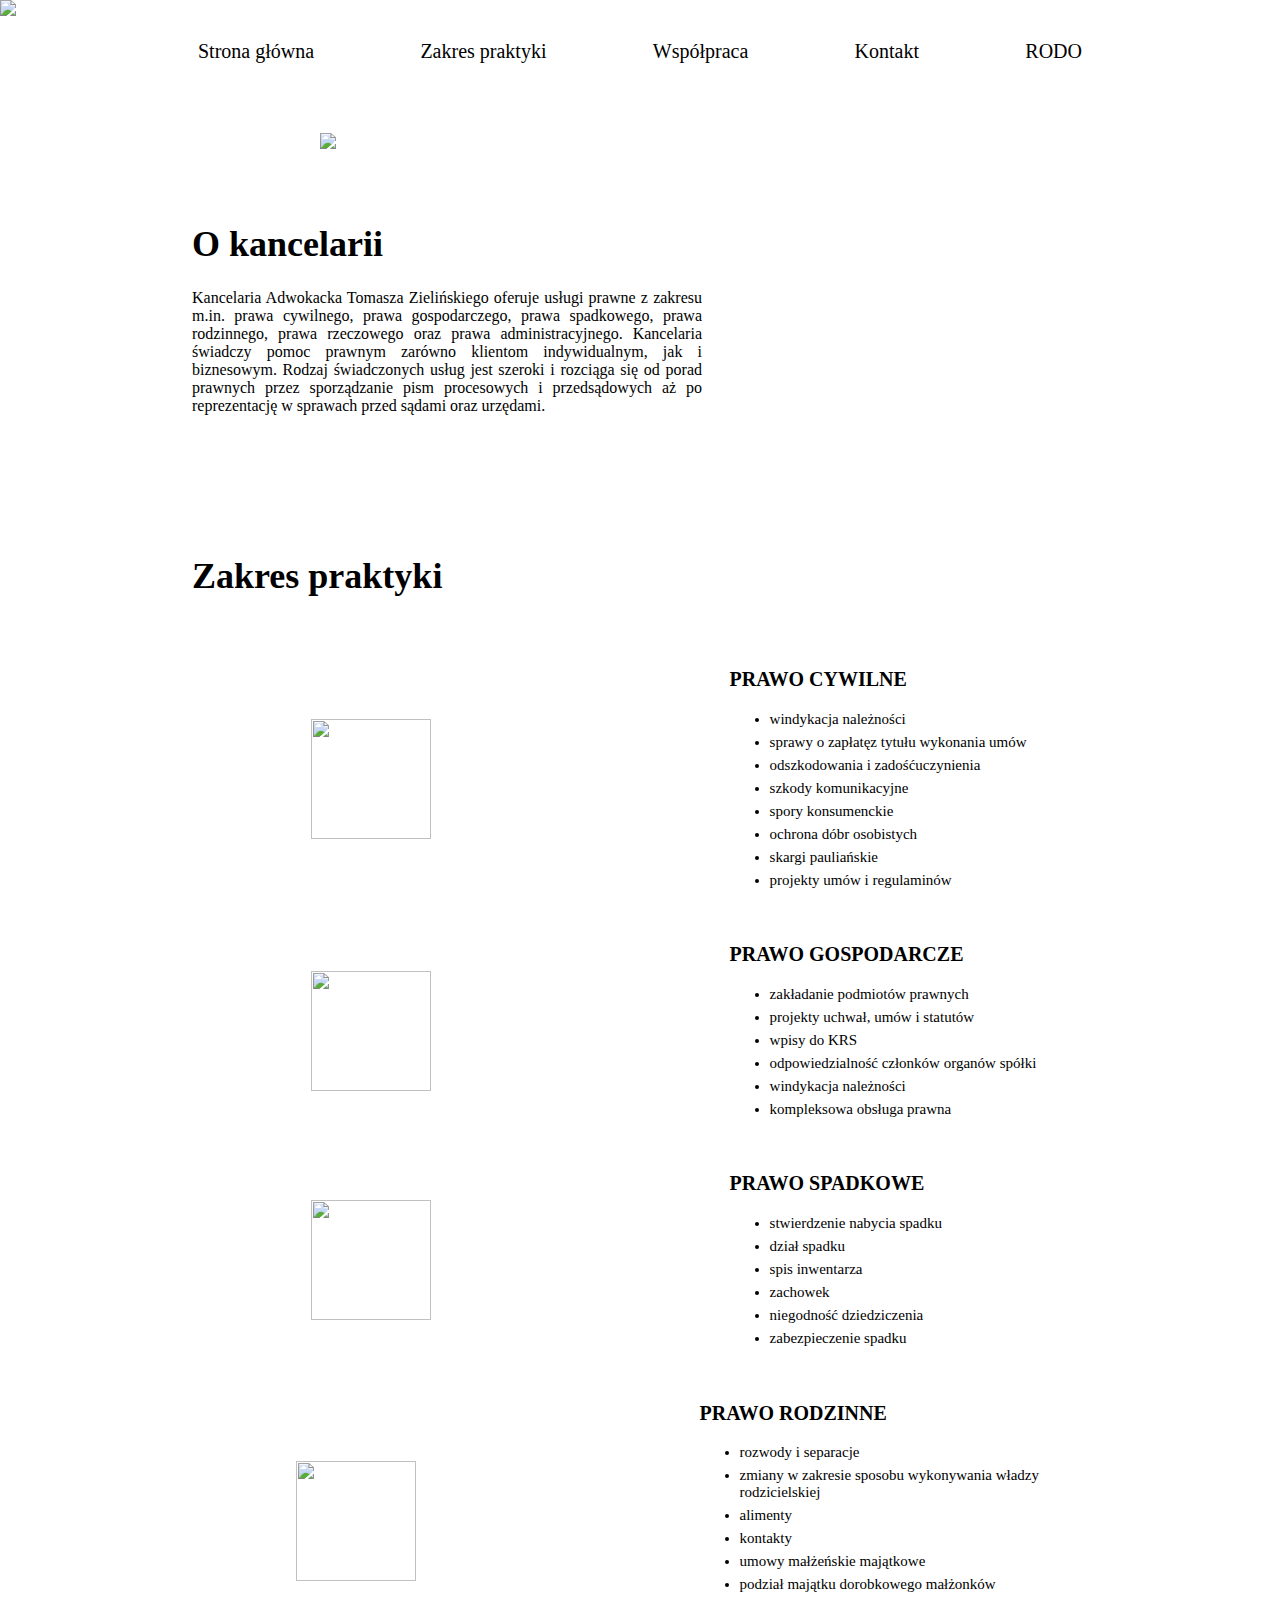
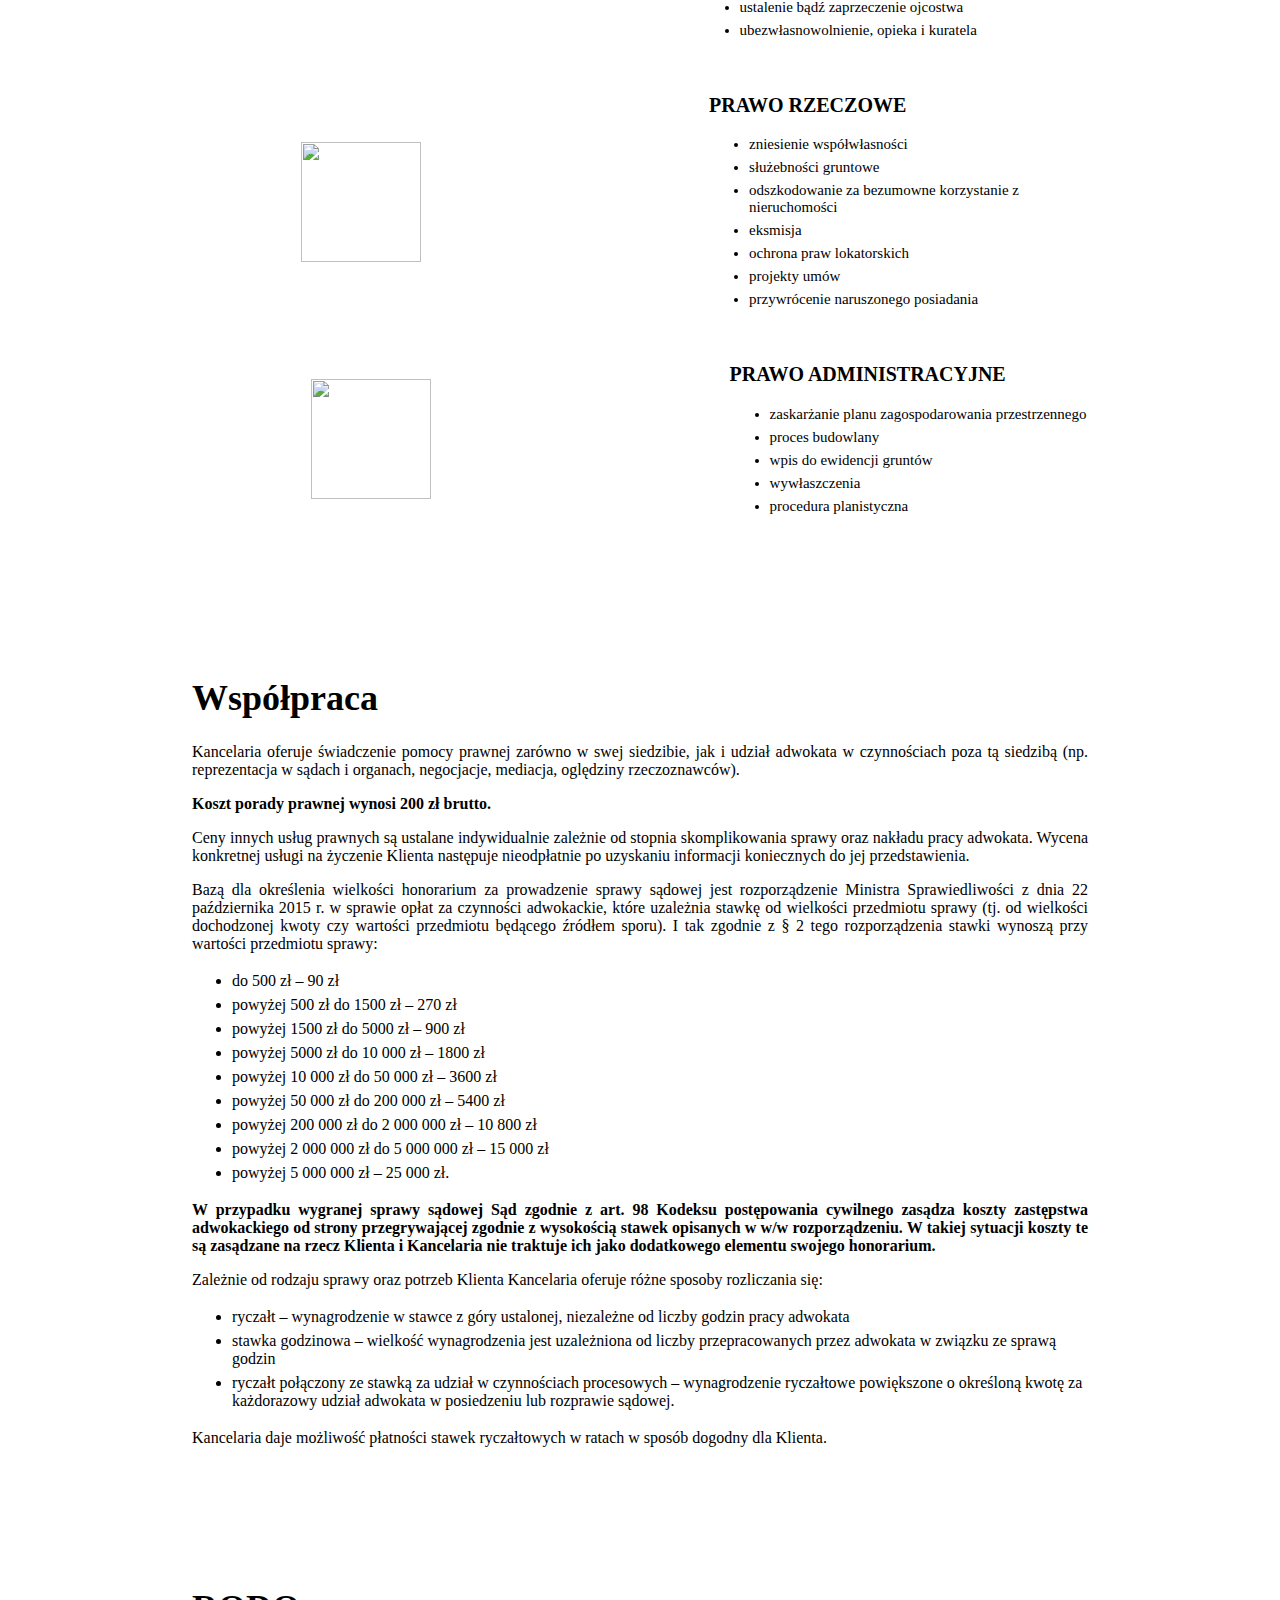
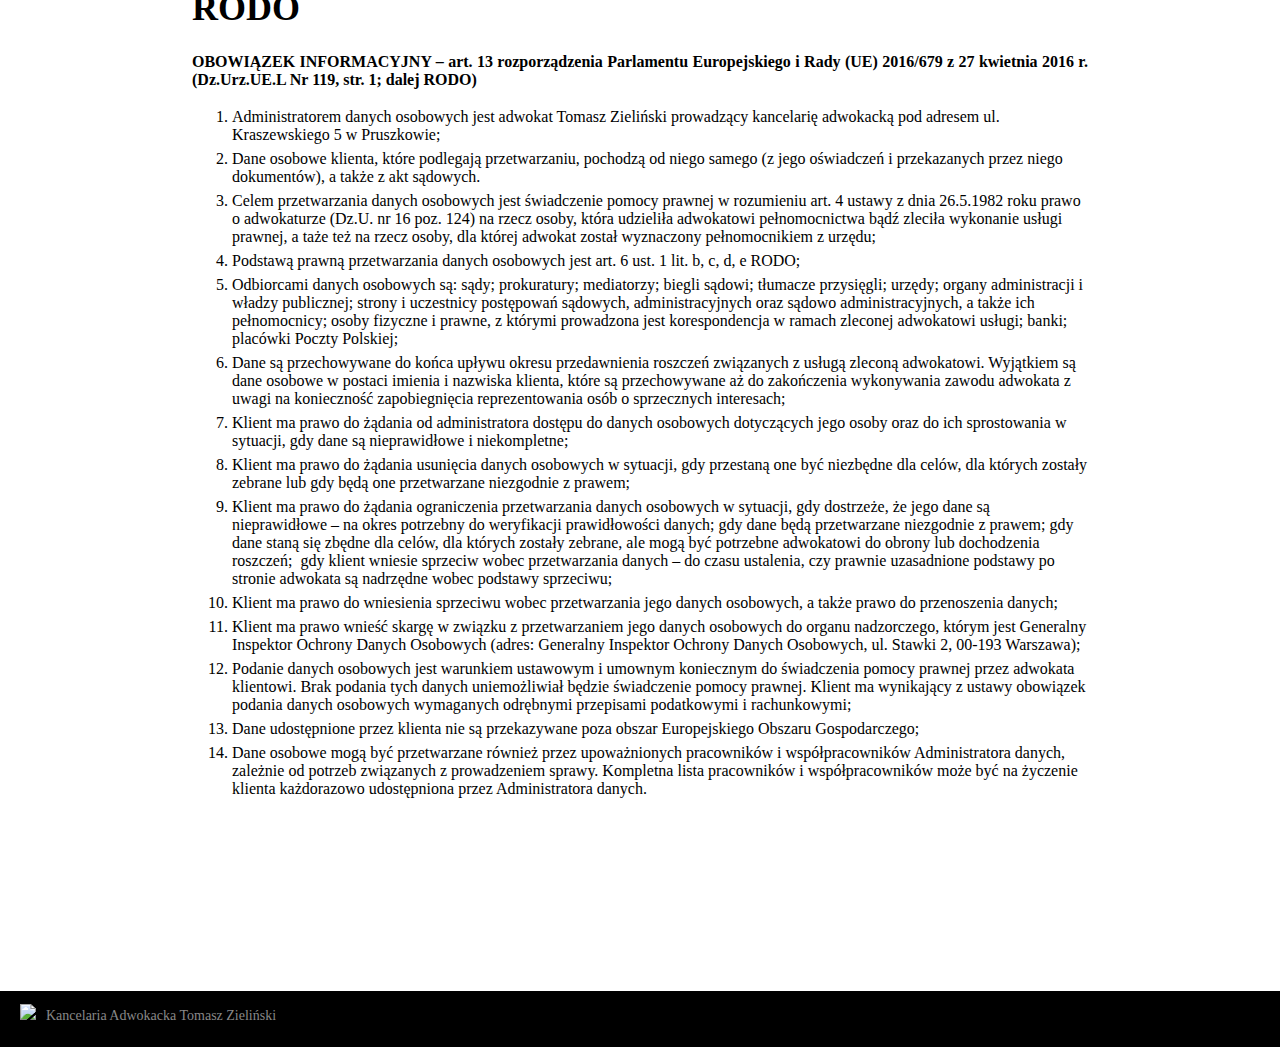
==== main.html @ 5133b0eb "second commit" ====
<!DOCTYPE html>
<html lang="pl">
<head>
    <meta charset="utf-8"/>
    <title>Kancelaria Adwokacka Tomasz Zieliński</title>
    <meta name="description" content="Kancelaria Adwokacka Tomasza Zielińskiego oferuje usługi prawne z
    zakresu m.in. prawa cywilnego, prawa gospodarczego, prawa spadkowego,
    prawa rodzinnego, prawa rzeczowego oraz prawa administracyjnego."/>
    <meta name="keywords" content="kancelaria, adwokacka, adwokat, warszawa, pruszków, Tomasz, Zieliński, Zielinski"/>
    <meta http-equiv="X-UA-Compatibile" content="IE=edge,chrome=1"/>
    <link rel="stylesheet" href="style.css" type="text/css">

</head>
<body>


<img src="res/background_main2.png" width="100%">
<div class="buttons-left description-place">
    <button>Strona główna</button>
    <button>Zakres praktyki</button>
    <button>Współpraca</button>
    <button>Kontakt</button>
    <button>RODO</button>
</div>

<div id="logo">
    <img src="res/logo.png">
</div>


<div class="description-place">
    <div id="main" class="long-text tab-content">
        <h1>O kancelarii</h1>
        <p>
            Kancelaria Adwokacka Tomasza Zielińskiego oferuje usługi prawne z zakresu m.in.
            prawa cywilnego, prawa gospodarczego, prawa spadkowego, prawa rodzinnego, prawa rzeczowego
            oraz prawa administracyjnego. Kancelaria świadczy pomoc prawnym zarówno klientom indywidualnym,
            jak i biznesowym. Rodzaj świadczonych usług jest szeroki i rozciąga się od porad prawnych
            przez sporządzanie pism procesowych i przedsądowych aż po reprezentację w sprawach przed
            sądami oraz urzędami.
        </p>
    </div>
</div>


<div class="separator">
</div>


<div class=" description-place">
    <h1>Zakres praktyki</h1>
    <div class="separator2">
    </div>

    <div class="realm">
        <div class="name-image">
            <img src="res/cywilne.png">
        </div>
        <div class="description">
            <h2>PRAWO CYWILNE</h2>
            <ul>
                <li>windykacja należności</li>
                <li>sprawy o zapłatęz tytułu wykonania umów</li>
                <li>odszkodowania i zadośćuczynienia</li>
                <li>szkody komunikacyjne</li>
                <li>spory konsumenckie</li>
                <li>ochrona dóbr osobistych</li>
                <li>skargi pauliańskie</li>
                <li>projekty umów i regulaminów</li>
            </ul>
        </div>
    </div>
    <div class="realm">
        <div class="name-image">
            <img src="res/gospodarcze.png">
        </div>
        <div class="description"><h2>PRAWO GOSPODARCZE</h2>
            <ul>
                <li>zakładanie podmiotów prawnych</li>
                <li>projekty uchwał, umów i statutów</li>
                <li>wpisy do KRS</li>
                <li>odpowiedzialność członków organów spółki</li>
                <li>windykacja należności</li>
                <li>kompleksowa obsługa prawna</li>
            </ul>
        </div>
    </div>
    <div class="realm">
        <div class="name-image">
            <img src="res/spadkowe.png">
        </div>
        <div class="description"><h2>PRAWO SPADKOWE</h2>
            <ul>
                <li>stwierdzenie nabycia spadku</li>
                <li>dział spadku</li>
                <li>spis inwentarza</li>
                <li>zachowek</li>
                <li>niegodność dziedziczenia</li>
                <li>zabezpieczenie spadku</li>
            </ul>
        </div>
    </div>
    <div class="realm">
        <div class="name-image">
            <img src="res/rodzinne.png">
        </div>
        <div class="description"><h2>PRAWO RODZINNE</h2>
            <ul>
                <li>rozwody i separacje</li>
                <li>zmiany w zakresie sposobu wykonywania władzy rodzicielskiej</li>
                <li>alimenty</li>
                <li>kontakty</li>
                <li>umowy małżeńskie majątkowe</li>
                <li>podział majątku dorobkowego małżonków</li>
                <li>ustalenie bądź zaprzeczenie ojcostwa</li>
                <li>ubezwłasnowolnienie, opieka i kuratela</li>
            </ul>
        </div>
    </div>
    <div class="realm">
        <div class="name-image">
            <img src="res/rzeczowe.png">
        </div>
        <div class="description"><h2>PRAWO RZECZOWE</h2>
            <ul>
                <li>zniesienie współwłasności</li>
                <li>służebności gruntowe</li>
                <li>odszkodowanie za bezumowne korzystanie z nieruchomości</li>
                <li>eksmisja</li>
                <li>ochrona praw lokatorskich</li>
                <li>projekty umów</li>
                <li>przywrócenie naruszonego posiadania</li>
            </ul>
        </div>
    </div>
    <div class="realm">
        <div class="name-image">
            <img src="res/administracyjne.png">
        </div>
        <div class="description"><h2>PRAWO ADMINISTRACYJNE</h2>
            <ul>
                <li>zaskarżanie planu zagospodarowania przestrzennego</li>
                <li>proces budowlany</li>
                <li>wpis do ewidencji gruntów</li>
                <li>wywłaszczenia</li>
                <li>procedura planistyczna</li>
            </ul>
        </div>
    </div>
</div>


<div class="separator">
</div>


<div id="cooperation" class="description-place">
    <h1>Współpraca</h1>
    <p>Kancelaria oferuje świadczenie pomocy prawnej zarówno w swej siedzibie, jak i udział adwokata w czynnościach poza
        tą siedzibą (np. reprezentacja w sądach i organach, negocjacje, mediacja, oględziny rzeczoznawców). </p>
    <p>
        <b>Koszt porady prawnej wynosi 200 zł brutto.</b>
    </p>
    <p>
        Ceny innych usług prawnych są ustalane indywidualnie zależnie od stopnia skomplikowania sprawy oraz nakładu
        pracy adwokata. Wycena konkretnej usługi na życzenie Klienta następuje nieodpłatnie po uzyskaniu informacji
        koniecznych do jej przedstawienia.
    </p>
    <p>Bazą dla określenia wielkości honorarium za prowadzenie sprawy sądowej jest rozporządzenie Ministra
        Sprawiedliwości z dnia 22 października 2015 r. w sprawie opłat za czynności adwokackie, które uzależnia stawkę
        od wielkości przedmiotu sprawy (tj. od wielkości dochodzonej kwoty czy wartości przedmiotu będącego źródłem
        sporu). I tak zgodnie z § 2 tego rozporządzenia stawki wynoszą przy wartości przedmiotu sprawy:
    </p>
    <ul>
        <li>do 500 zł – 90 zł</li>
        <li>powyżej 500 zł do 1500 zł – 270 zł</li>
        <li>powyżej 1500 zł do 5000 zł – 900 zł</li>
        <li>powyżej 5000 zł do 10 000 zł – 1800 zł</li>
        <li>powyżej 10 000 zł do 50 000 zł – 3600 zł</li>
        <li>powyżej 50 000 zł do 200 000 zł – 5400 zł</li>
        <li>powyżej 200 000 zł do 2 000 000 zł – 10 800 zł</li>
        <li>powyżej 2 000 000 zł do 5 000 000 zł – 15 000 zł</li>
        <li>powyżej 5 000 000 zł – 25 000 zł.</li>
    </ul>
    <p>
        <b>W przypadku wygranej sprawy sądowej Sąd zgodnie z art. 98 Kodeksu postępowania cywilnego zasądza koszty
            zastępstwa adwokackiego od strony przegrywającej zgodnie z wysokością stawek opisanych w w/w rozporządzeniu.
            W
            takiej sytuacji koszty te są zasądzane na rzecz Klienta i Kancelaria nie traktuje ich jako dodatkowego
            elementu
            swojego honorarium.</b>
    </p>
    <p>
        Zależnie od rodzaju sprawy oraz potrzeb Klienta Kancelaria oferuje różne sposoby rozliczania się:
    <ul>
        <li>ryczałt – wynagrodzenie w stawce z góry ustalonej, niezależne od liczby godzin pracy adwokata</li>
        <li>stawka godzinowa – wielkość wynagrodzenia jest uzależniona od liczby przepracowanych przez adwokata w
            związku ze
            sprawą godzin
        </li>
        <li>ryczałt połączony ze stawką za udział w czynnościach procesowych – wynagrodzenie ryczałtowe powiększone
            o
            określoną kwotę za
            każdorazowy udział adwokata w posiedzeniu lub rozprawie sądowej.
        </li>
    </ul>
    </p>
    <p>
        Kancelaria daje możliwość płatności stawek ryczałtowych w ratach w sposób dogodny dla Klienta.<br>
    </p>
</div>


<div class="separator">
</div>

<div id="rodo" class="description-place">
    <h1>RODO</h1>


    <p><b>OBOWIĄZEK INFORMACYJNY – art. 13 rozporządzenia Parlamentu Europejskiego i Rady (UE) 2016/679 z 27 kwietnia
        2016 r. (Dz.Urz.UE.L Nr 119, str. 1; dalej RODO)
    </b></p>
    <ol>
        <li>Administratorem danych osobowych jest adwokat Tomasz Zieliński prowadzący kancelarię adwokacką pod adresem
            ul. Kraszewskiego 5 w Pruszkowie;
        </li>
        <li>Dane osobowe klienta, które podlegają przetwarzaniu, pochodzą od niego samego (z jego oświadczeń i
            przekazanych przez niego dokumentów), a także z akt sądowych.
        </li>
        <li>Celem przetwarzania danych osobowych jest świadczenie pomocy prawnej w rozumieniu art. 4 ustawy z dnia
            26.5.1982 roku prawo o adwokaturze (Dz.U. nr 16 poz. 124) na rzecz osoby, która udzieliła adwokatowi
            pełnomocnictwa bądź zleciła wykonanie usługi prawnej, a taże też na rzecz osoby, dla której adwokat został
            wyznaczony pełnomocnikiem z urzędu;
        </li>
        <li>Podstawą prawną przetwarzania danych osobowych jest art. 6 ust. 1 lit. b, c, d, e RODO;
        </li>
        <li>Odbiorcami danych osobowych są: sądy; prokuratury; mediatorzy; biegli sądowi; tłumacze przysięgli; urzędy;
            organy administracji i władzy publicznej; strony i uczestnicy postępowań sądowych, administracyjnych oraz
            sądowo administracyjnych, a także ich pełnomocnicy; osoby fizyczne i prawne, z którymi prowadzona jest
            korespondencja w ramach zleconej adwokatowi usługi; banki; placówki Poczty Polskiej;
        </li>
        <li>Dane są przechowywane do końca upływu okresu przedawnienia roszczeń związanych z usługą zleconą adwokatowi.
            Wyjątkiem są dane osobowe w postaci imienia i nazwiska klienta, które są przechowywane aż do zakończenia
            wykonywania zawodu adwokata z uwagi na konieczność zapobiegnięcia reprezentowania osób o sprzecznych
            interesach;
        </li>
        <li>Klient ma prawo do żądania od administratora dostępu do danych osobowych dotyczących jego osoby oraz do ich
            sprostowania w sytuacji, gdy dane są nieprawidłowe i niekompletne;
        </li>
        <li>Klient ma prawo do żądania usunięcia danych osobowych w sytuacji, gdy przestaną one być niezbędne dla celów,
            dla których zostały zebrane lub gdy będą one przetwarzane niezgodnie z prawem;
        </li>
        <li>Klient ma prawo do żądania ograniczenia przetwarzania danych osobowych w sytuacji, gdy dostrzeże, że jego
            dane są nieprawidłowe – na okres potrzebny do weryfikacji prawidłowości danych; gdy dane będą przetwarzane
            niezgodnie z prawem; gdy dane staną się zbędne dla celów, dla których zostały zebrane, ale mogą być
            potrzebne adwokatowi do obrony lub dochodzenia roszczeń;  gdy klient wniesie sprzeciw wobec przetwarzania
            danych – do czasu ustalenia, czy prawnie uzasadnione podstawy po stronie adwokata są nadrzędne wobec
            podstawy sprzeciwu;
        </li>
        <li>Klient ma prawo do wniesienia sprzeciwu wobec przetwarzania jego danych osobowych, a także prawo do
            przenoszenia danych;
        </li>
        <li>Klient ma prawo wnieść skargę w związku z przetwarzaniem jego danych osobowych do organu nadzorczego, którym
            jest Generalny Inspektor Ochrony Danych Osobowych (adres: Generalny Inspektor Ochrony Danych Osobowych, ul.
            Stawki 2, 00-193 Warszawa);
        </li>
        <li>Podanie danych osobowych jest warunkiem ustawowym i umownym koniecznym do świadczenia pomocy prawnej przez
            adwokata klientowi. Brak podania tych danych uniemożliwiał będzie świadczenie pomocy prawnej. Klient ma
            wynikający z ustawy obowiązek podania danych osobowych wymaganych odrębnymi przepisami podatkowymi i
            rachunkowymi;
        </li>
        <li>Dane udostępnione przez klienta nie są przekazywane poza obszar Europejskiego Obszaru Gospodarczego;
        </li>
        <li>Dane osobowe mogą być przetwarzane również przez upoważnionych pracowników i współpracowników Administratora
            danych, zależnie od potrzeb związanych z prowadzeniem sprawy. Kompletna lista pracowników i współpracowników
            może być na życzenie klienta każdorazowo udostępniona przez Administratora danych.
        </li>
    </ol>
</div>


<div class="separator">
</div>



<div class="footer-space">
</div>


<div class="footer">
    <img id="footerImg" src="res/logo_mini.png">
    <div id="footerTxt">
        Kancelaria Adwokacka Tomasz Zieliński
    </div>
</div>

</body>
</html>
---- style.css ----
html {
  height: 100%;
}


body {
    position: relative;
    min-height: 100%;
    //background-color: #363941;
    background-color: white;
    margin: 0px;
    padding: 0px;
    border:0px;
    font-family: Georgia;
    color: black;
    font-size: 16px;
}


button {
    background-color: transparent;
    //color: #B2B9AB;
    color: black;
    text-align: center;
    font-size: 20px;
    padding-top:20px;
    padding-bottom:20px;
    border: none;
    font-family: Georgia;
}

.buttons-left {
    display: flex;
    justify-content: space-between;
    align-items: flex-start;
}


#logo img{
    padding-top: 50px;
    max-width: 50%;
    display: block;
    margin: auto;
}

h1 {
    font-size: 36px;
}
p {
    text-align: justify;
    font-size: 16px;
}
li {
padding-top: 3px;
padding-bottom: 3px;
}
.long-text{
    padding-top: 50px;
    max-width: 510px
}

.description-place {
    margin: auto;
    width: 70%;
}
.separator{
    height: 100px;
}
.separator2{
    height: 30px;
}

.tab-content{
}

.tab-link {
}



.realm{
    display: flex;
    flex-direction: row;
    align-items: center;
    padding-top: 0px;
    padding-bottom: 20px;
}
.realm .name-image {
    display: flex;
    width:40%;
    justify-content: space-around;
    padding-right: 20%
}
.realm .description {
}
.realm ul {
    font-size: 15px;
}
.realm img {
    width: 120px;
    height: 120px;
}
.realm h2 {
    font-size: 20px;
}




.footer-space{
height: 130px;
}
.footer{
  position: absolute;
  right: 0;
  bottom: 0;
  left: 0;
  height:35px;
  padding-top: 7px;
  padding-bottom: 14px;
  padding-left: 20px;
  background-color: black;
  display:flex;
  align-items: center;
}

#footerImg{
    height: 24px;
}
#footerTxt{
padding-left: 10px;
  color: #888;
  font-size: 14px;
  font-weight: normal;
}
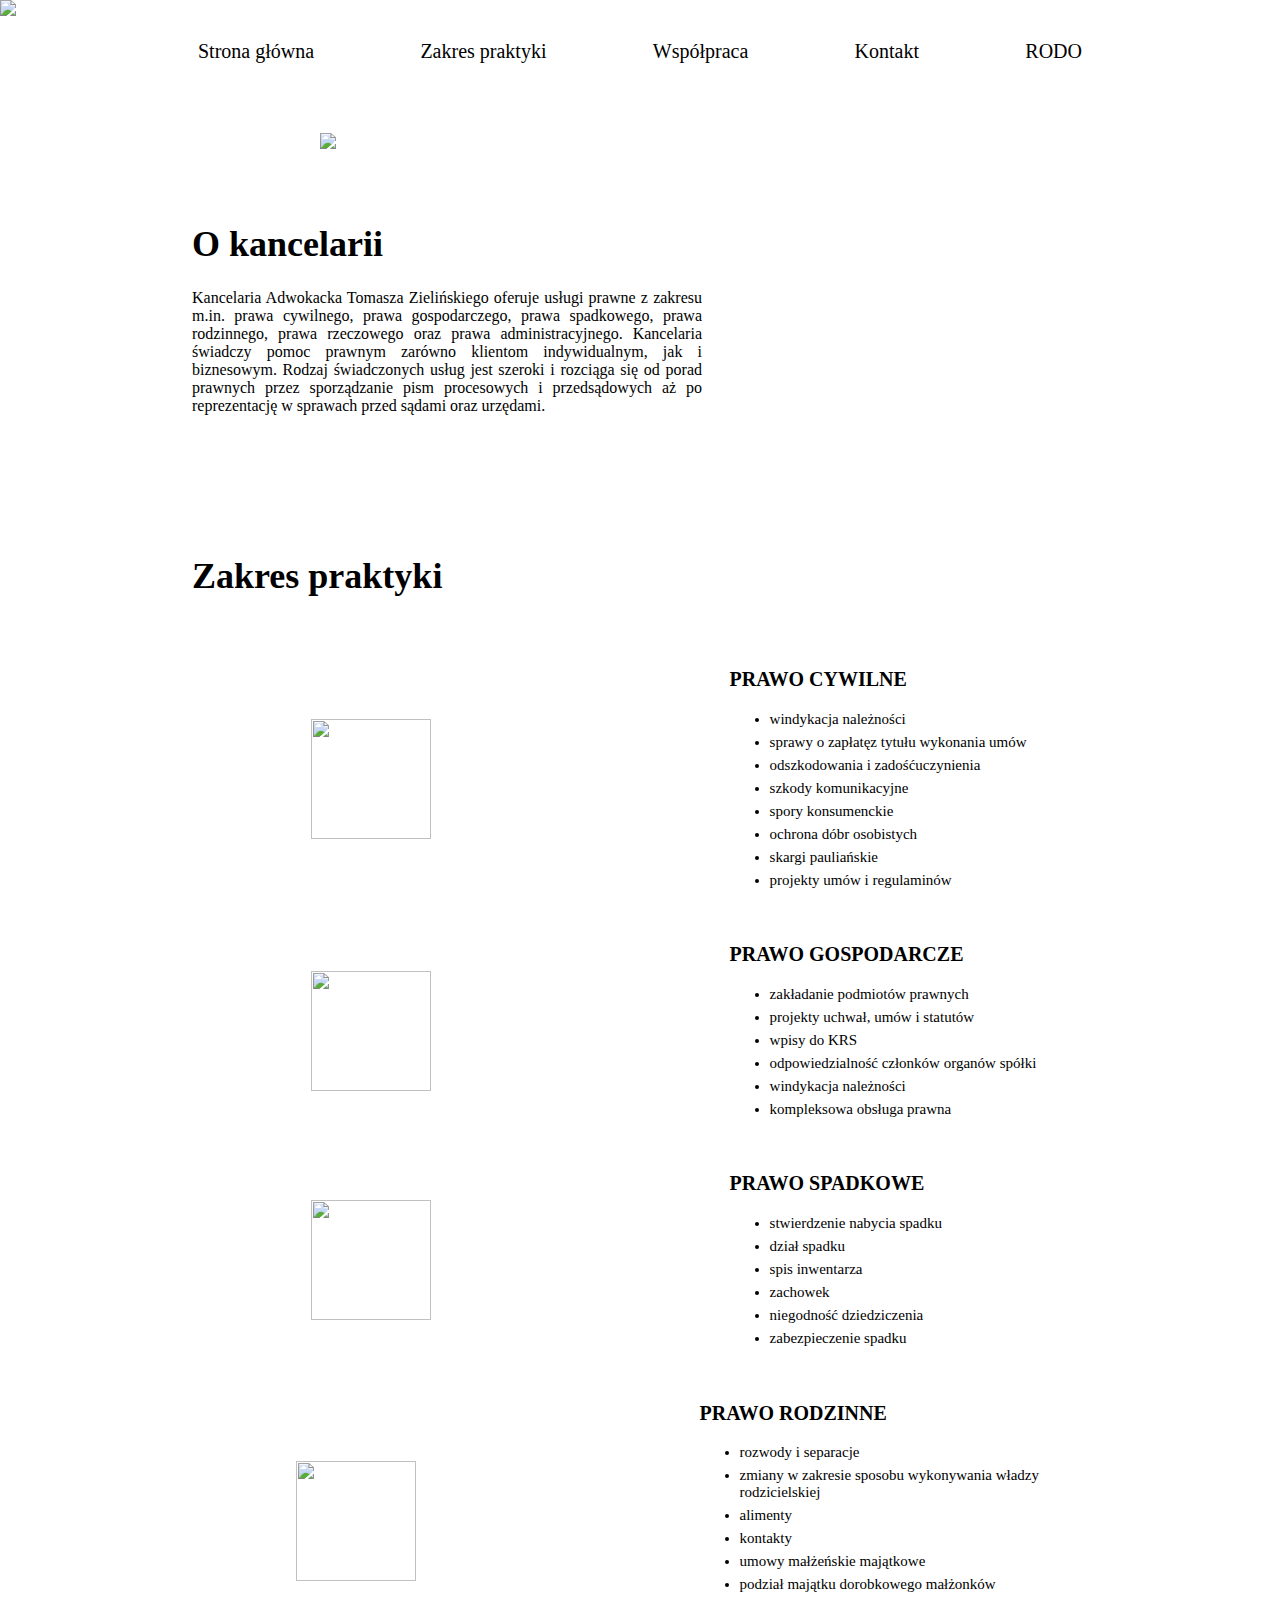
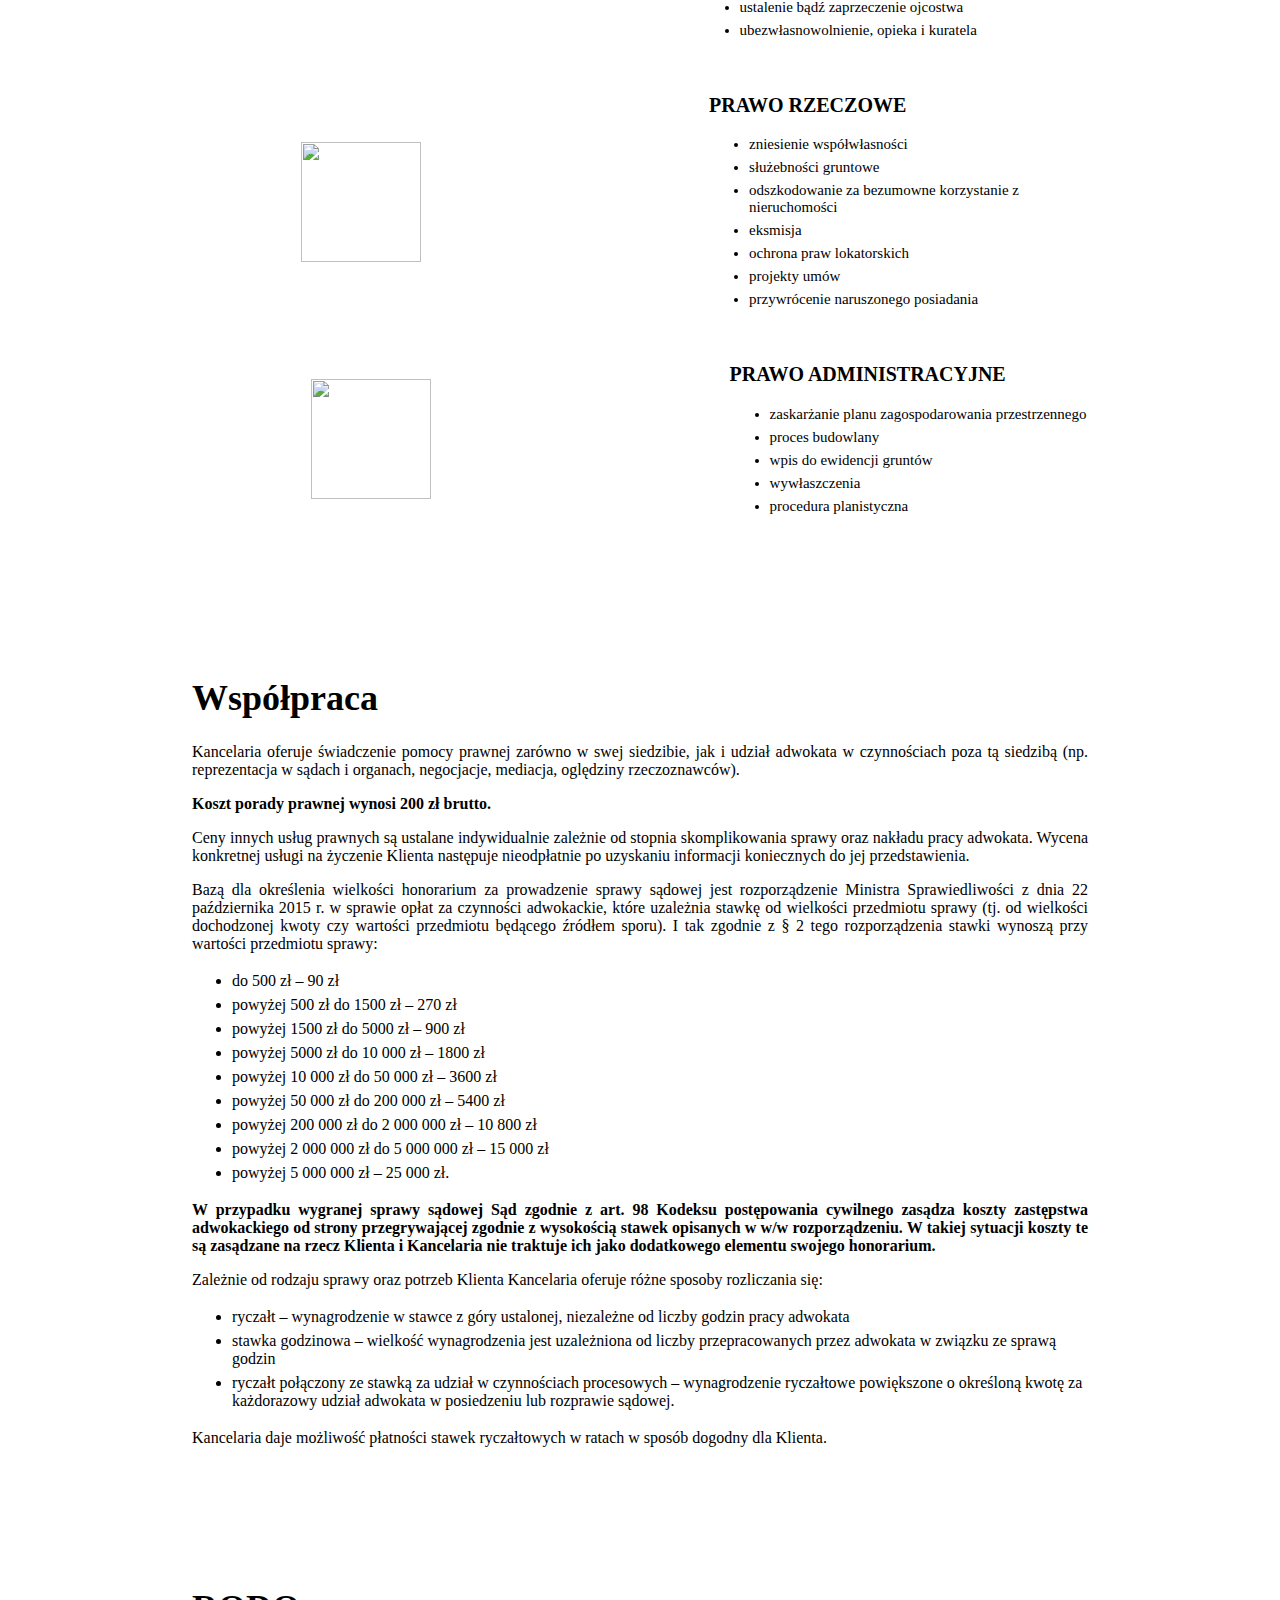
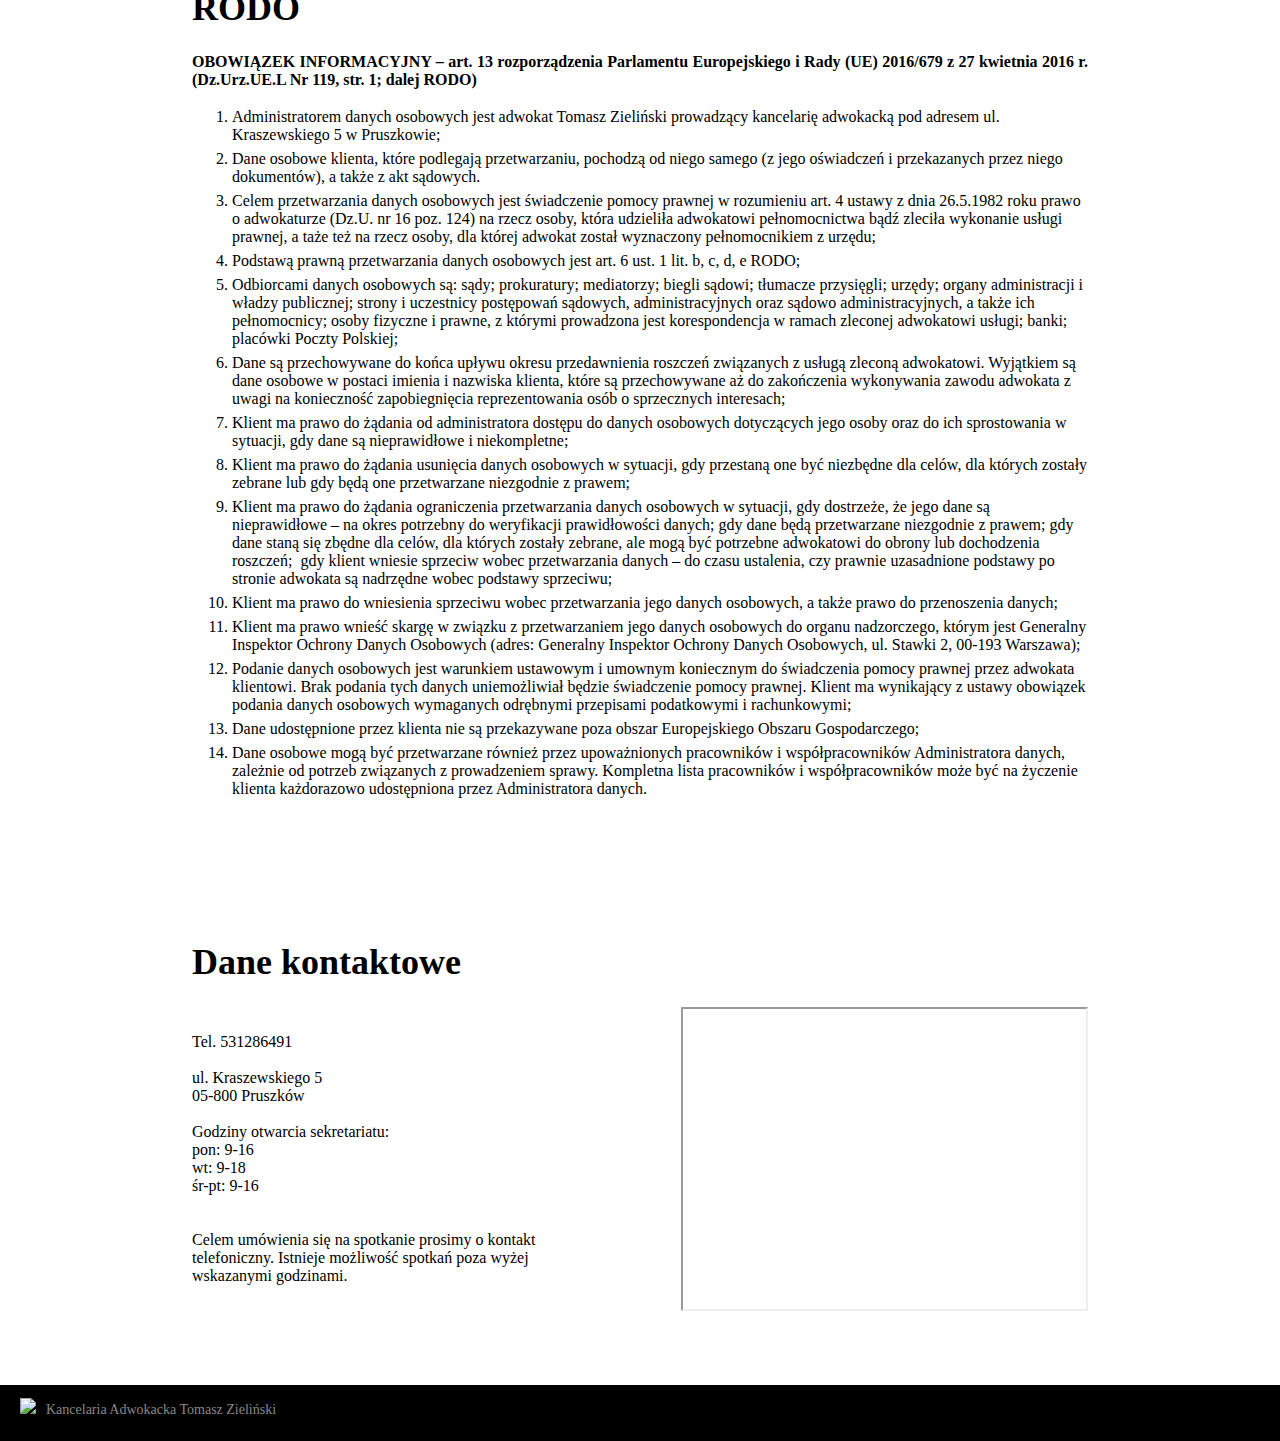
==== commit 1dce0ec4: "all content here" ====
--- a/main.html
+++ b/main.html
@@ -284,6 +284,33 @@
 </div>
 
 
+<div id="contact" class="description-place">
+    <h1>Dane kontaktowe</h1>
+    <div id="contact-data">
+
+        <div id="contact-text">
+            Tel. 531286491<br><br>
+            ul. Kraszewskiego 5<br>
+            05-800 Pruszków<br><br>
+            Godziny otwarcia sekretariatu:<br>
+            pon: 9-16<br>
+            wt: 9-18<br>
+            śr-pt: 9-16<br><br><br>
+
+
+            Celem umówienia się na spotkanie prosimy o kontakt telefoniczny. Istnieje możliwość spotkań poza wyżej
+            wskazanymi godzinami.
+        </div>
+
+
+        <iframe id="map"
+                src="https://www.google.com/maps/embed/v1/place?key=AIzaSyDM_dYw_txxrlqRJA7q3urk1xSiqt5YIu0&q=place_id:ChIJ5dLhzr41GUcRqAHSQsvNzFw"
+                allowfullscreen="">
+        </iframe>
+    </div>
+
+</div>
+
 
 <div class="footer-space">
 </div>
--- a/style.css
+++ b/style.css
@@ -1,6 +1,7 @@
 
 html {
   height: 100%;
+  scroll-behavior: smooth;
 }
 
 
@@ -34,6 +35,11 @@
     display: flex;
     justify-content: space-between;
     align-items: flex-start;
+    background-color: white;
+
+    position: -webkit-sticky;
+    position: sticky;
+    top: 0;
 }
 
 
@@ -107,6 +113,26 @@
 
 
 
+#contact-data {
+    display: flex;
+    flex-wrap: wrap;
+    flex-direction: row;
+    justify-content:space-between;
+    align-items: center;
+}
+#contact-text {
+    width: 45%;
+}
+
+#map {
+    width: 45%;
+    height: 300px;
+}
+
+
+
+
+
 
 .footer-space{
 height: 130px;
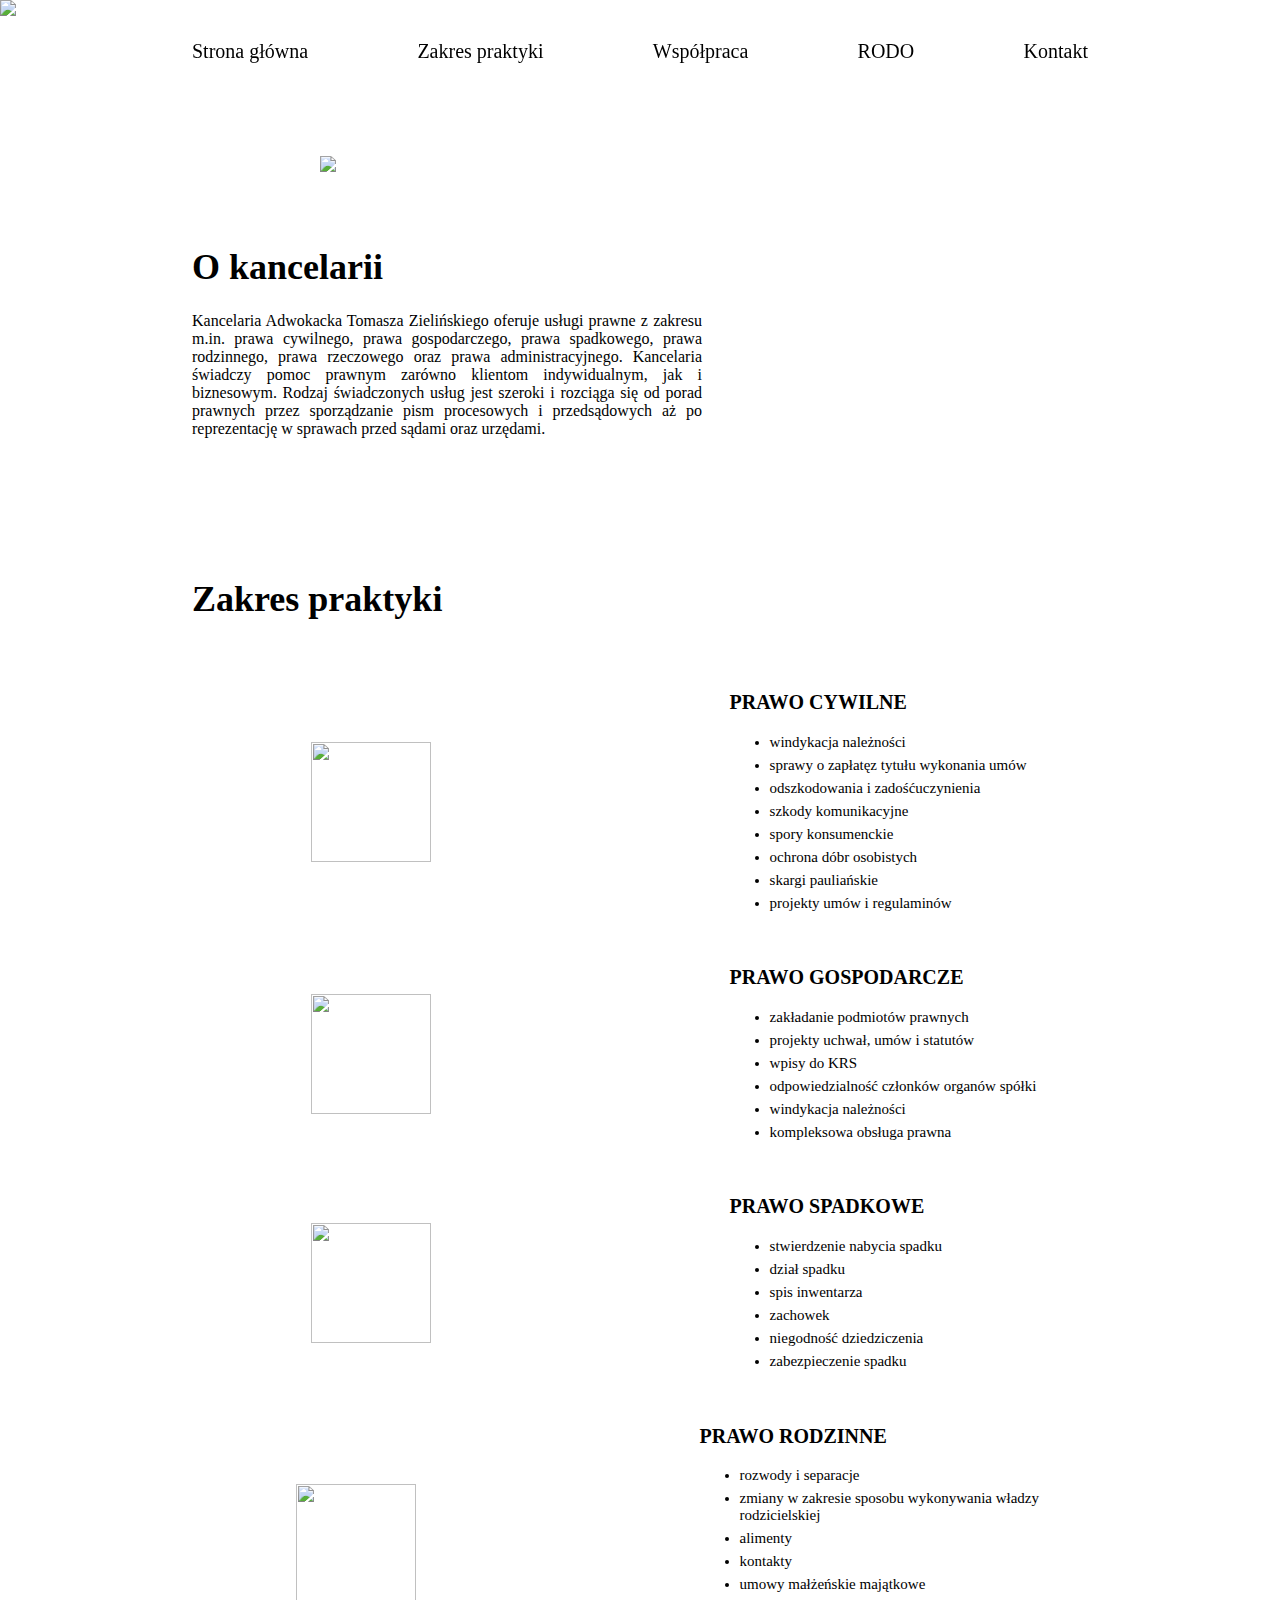
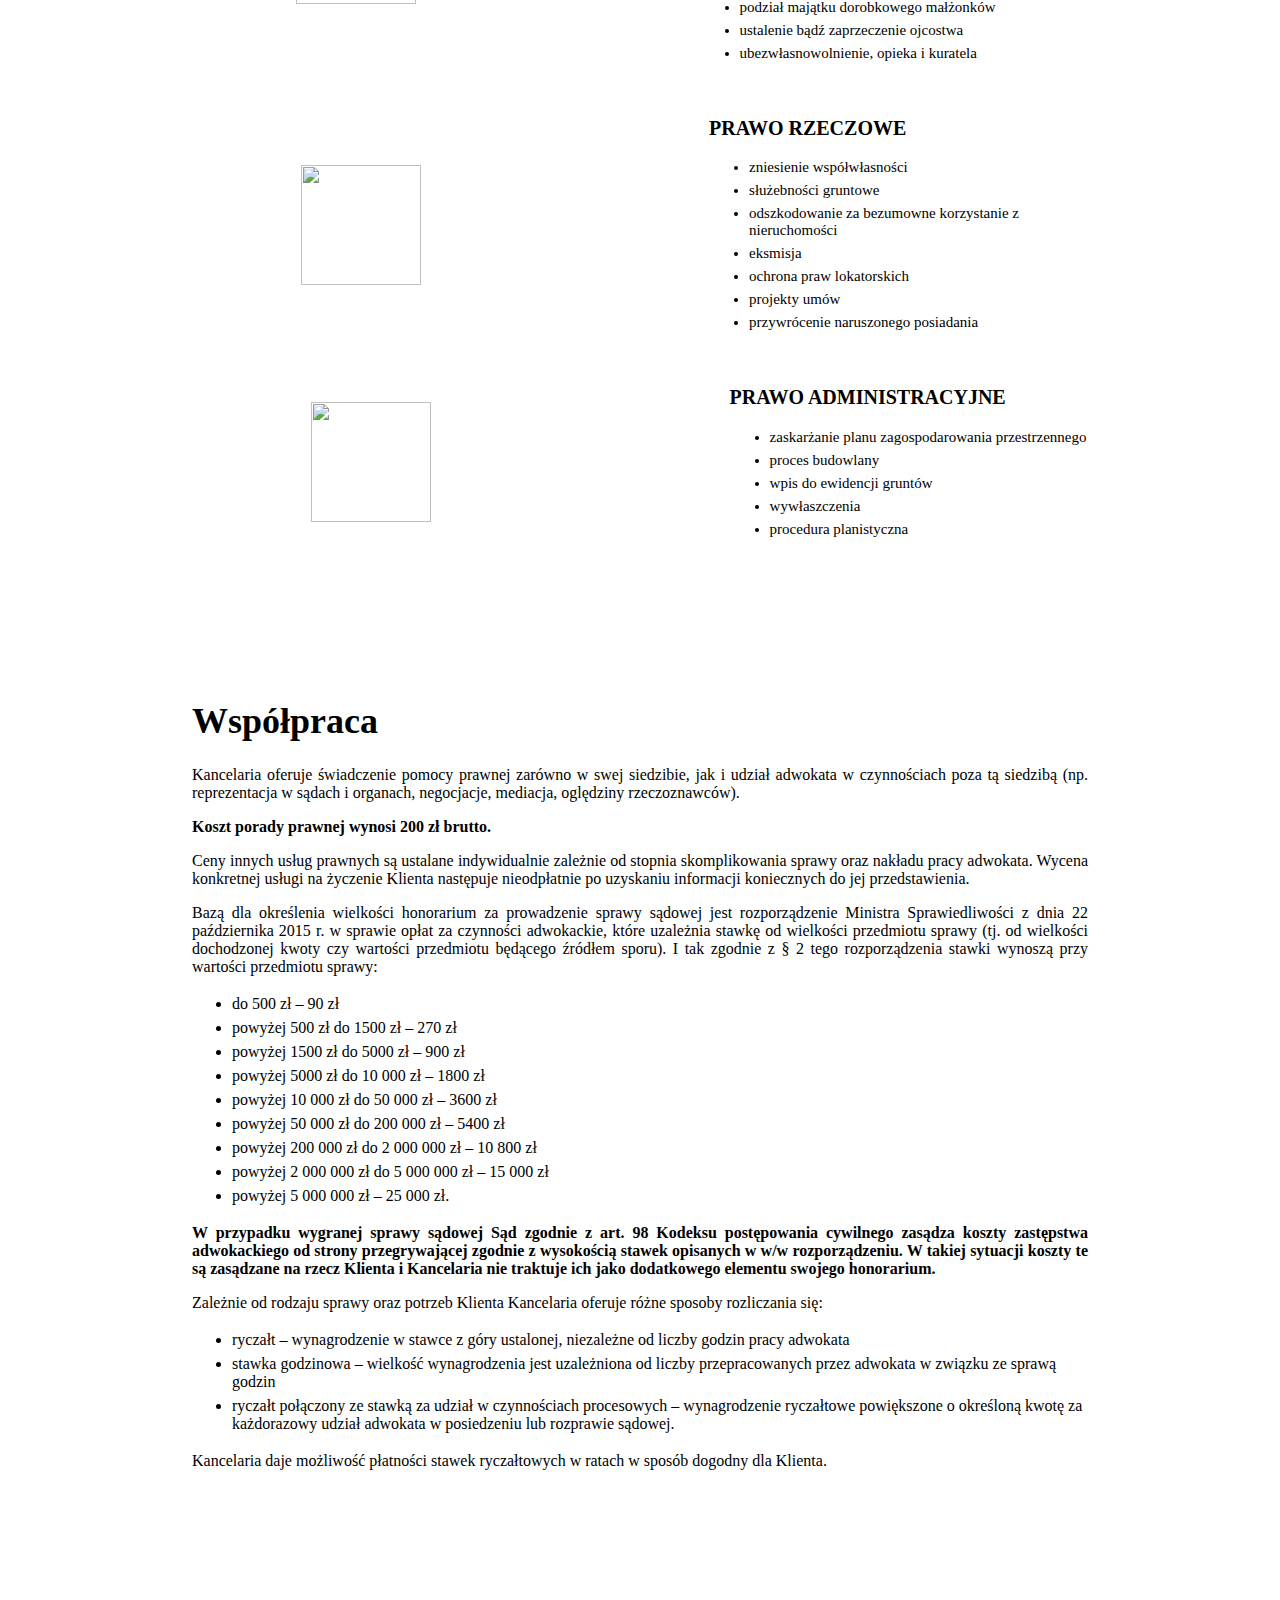
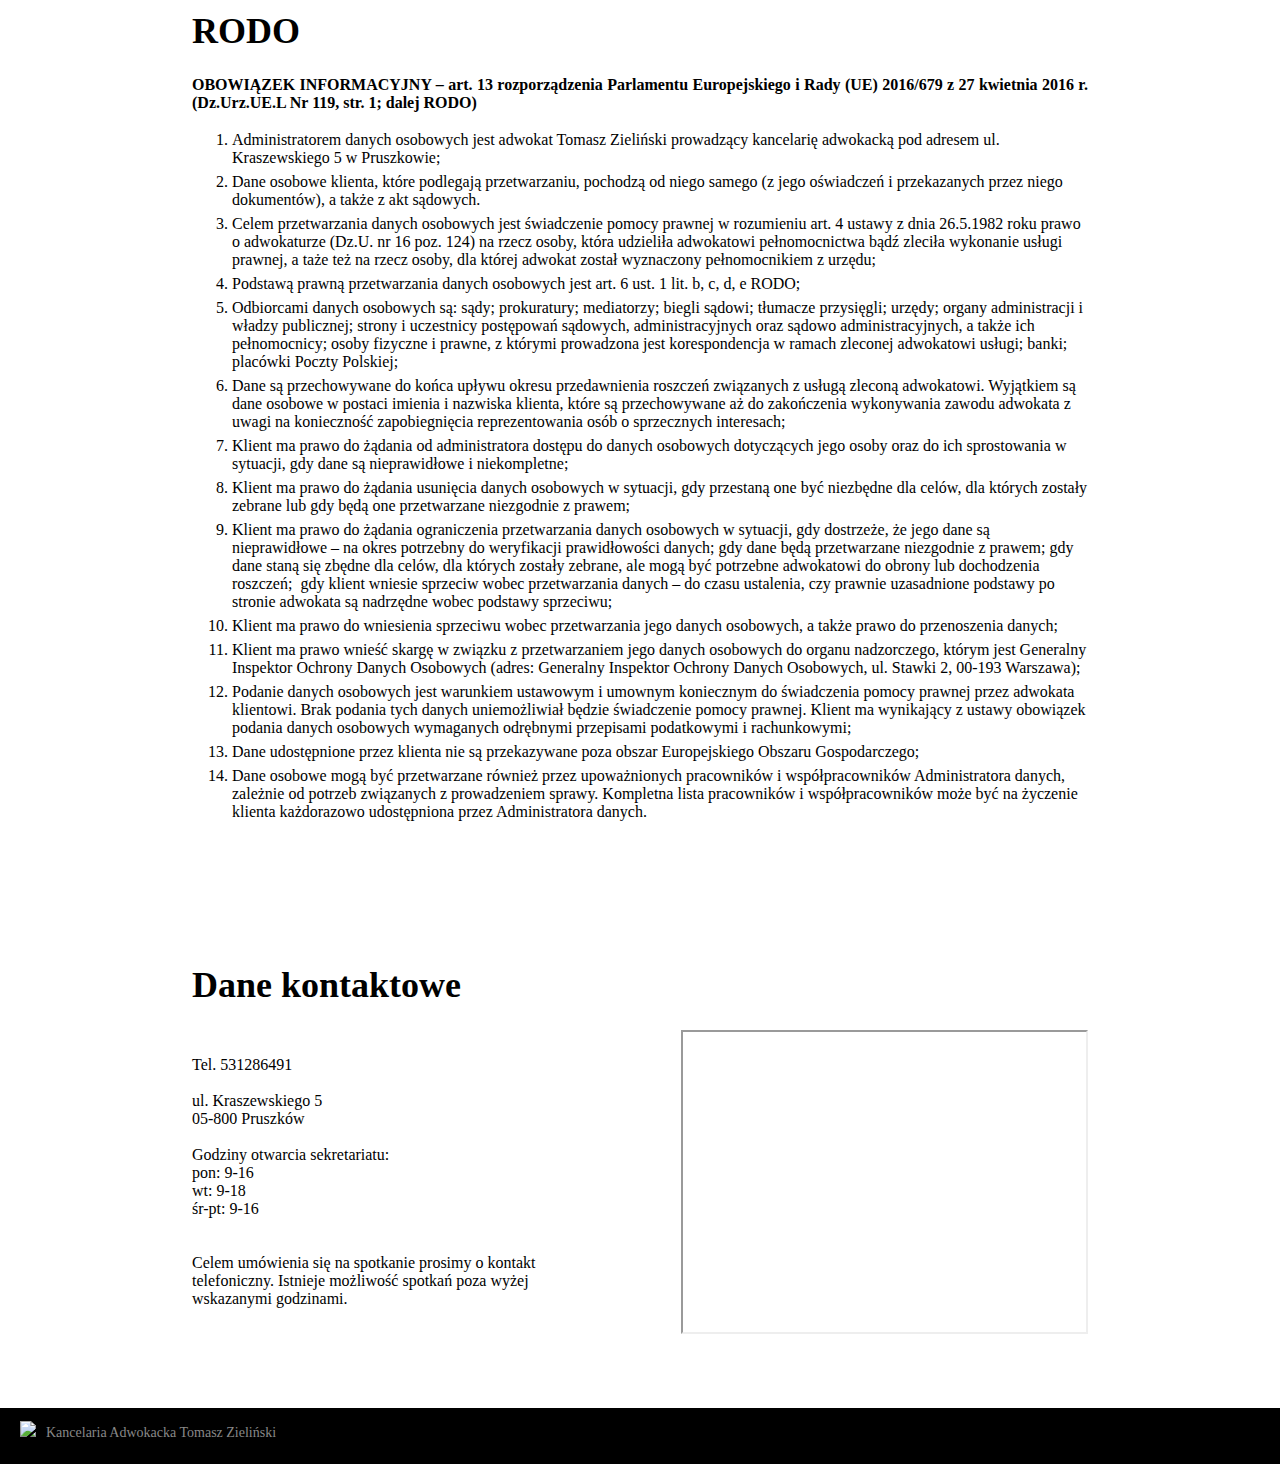
==== commit 566de4aa: "scroll" ====
--- a/main.html
+++ b/main.html
@@ -12,22 +12,21 @@
 
 </head>
 <body>
+<div id="strona_glowna"></div>
 
 
 <img src="res/background_main2.png" width="100%">
-<div class="buttons-left description-place">
-    <button>Strona główna</button>
-    <button>Zakres praktyki</button>
-    <button>Współpraca</button>
-    <button>Kontakt</button>
-    <button>RODO</button>
+<div class="buttons-row description-place">
+    <a href="#strona_glowna">Strona główna</a>
+    <a href="#zakres_praktyki">Zakres praktyki</a>
+    <a href="#wspolpraca">Współpraca</a>
+    <a href="#rodo">RODO</a>
+    <a href="#kontakt">Kontakt</a>
 </div>
 
 <div id="logo">
     <img src="res/logo.png">
 </div>
-
-
 <div class="description-place">
     <div id="main" class="long-text tab-content">
         <h1>O kancelarii</h1>
@@ -47,7 +46,7 @@
 </div>
 
 
-<div class=" description-place">
+<div id="zakres_praktyki" class=" description-place">
     <h1>Zakres praktyki</h1>
     <div class="separator2">
     </div>
@@ -154,7 +153,7 @@
 </div>
 
 
-<div id="cooperation" class="description-place">
+<div id="wspolpraca" class="description-place">
     <h1>Współpraca</h1>
     <p>Kancelaria oferuje świadczenie pomocy prawnej zarówno w swej siedzibie, jak i udział adwokata w czynnościach poza
         tą siedzibą (np. reprezentacja w sądach i organach, negocjacje, mediacja, oględziny rzeczoznawców). </p>
@@ -284,7 +283,7 @@
 </div>
 
 
-<div id="contact" class="description-place">
+<div id="kontakt" class="description-place">
     <h1>Dane kontaktowe</h1>
     <div id="contact-data">
 
--- a/style.css
+++ b/style.css
@@ -21,7 +21,6 @@
 
 button {
     background-color: transparent;
-    //color: #B2B9AB;
     color: black;
     text-align: center;
     font-size: 20px;
@@ -31,7 +30,7 @@
     font-family: Georgia;
 }
 
-.buttons-left {
+.buttons-row {
     display: flex;
     justify-content: space-between;
     align-items: flex-start;
@@ -41,6 +40,37 @@
     position: sticky;
     top: 0;
 }
+
+.buttons-row a{
+    color: black;
+    text-align: center;
+    font-size: 20px;
+    padding-top:20px;
+    padding-bottom:20px;
+    font-family: Georgia;
+    text-decoration: none;
+}
+.buttons-row a::after{
+    text-align: center;
+    content: "";
+    position: relative;
+    display: inline-block;
+    width: 100%;
+    height: 2px;
+    background-color: green;
+    visibility: hidden;
+    -webkit-transform: scaleX(0);
+    transform: scaleX(0);
+    -webkit-transition: all 0.3s ease-in-out 0s;
+    transition: all 0.3s ease-in-out 0s;
+}
+.buttons-row a:hover::after{
+  visibility: visible;
+  -webkit-transform: scaleX(1);
+  transform: scaleX(1);
+}
+
+
 
 
 #logo img{
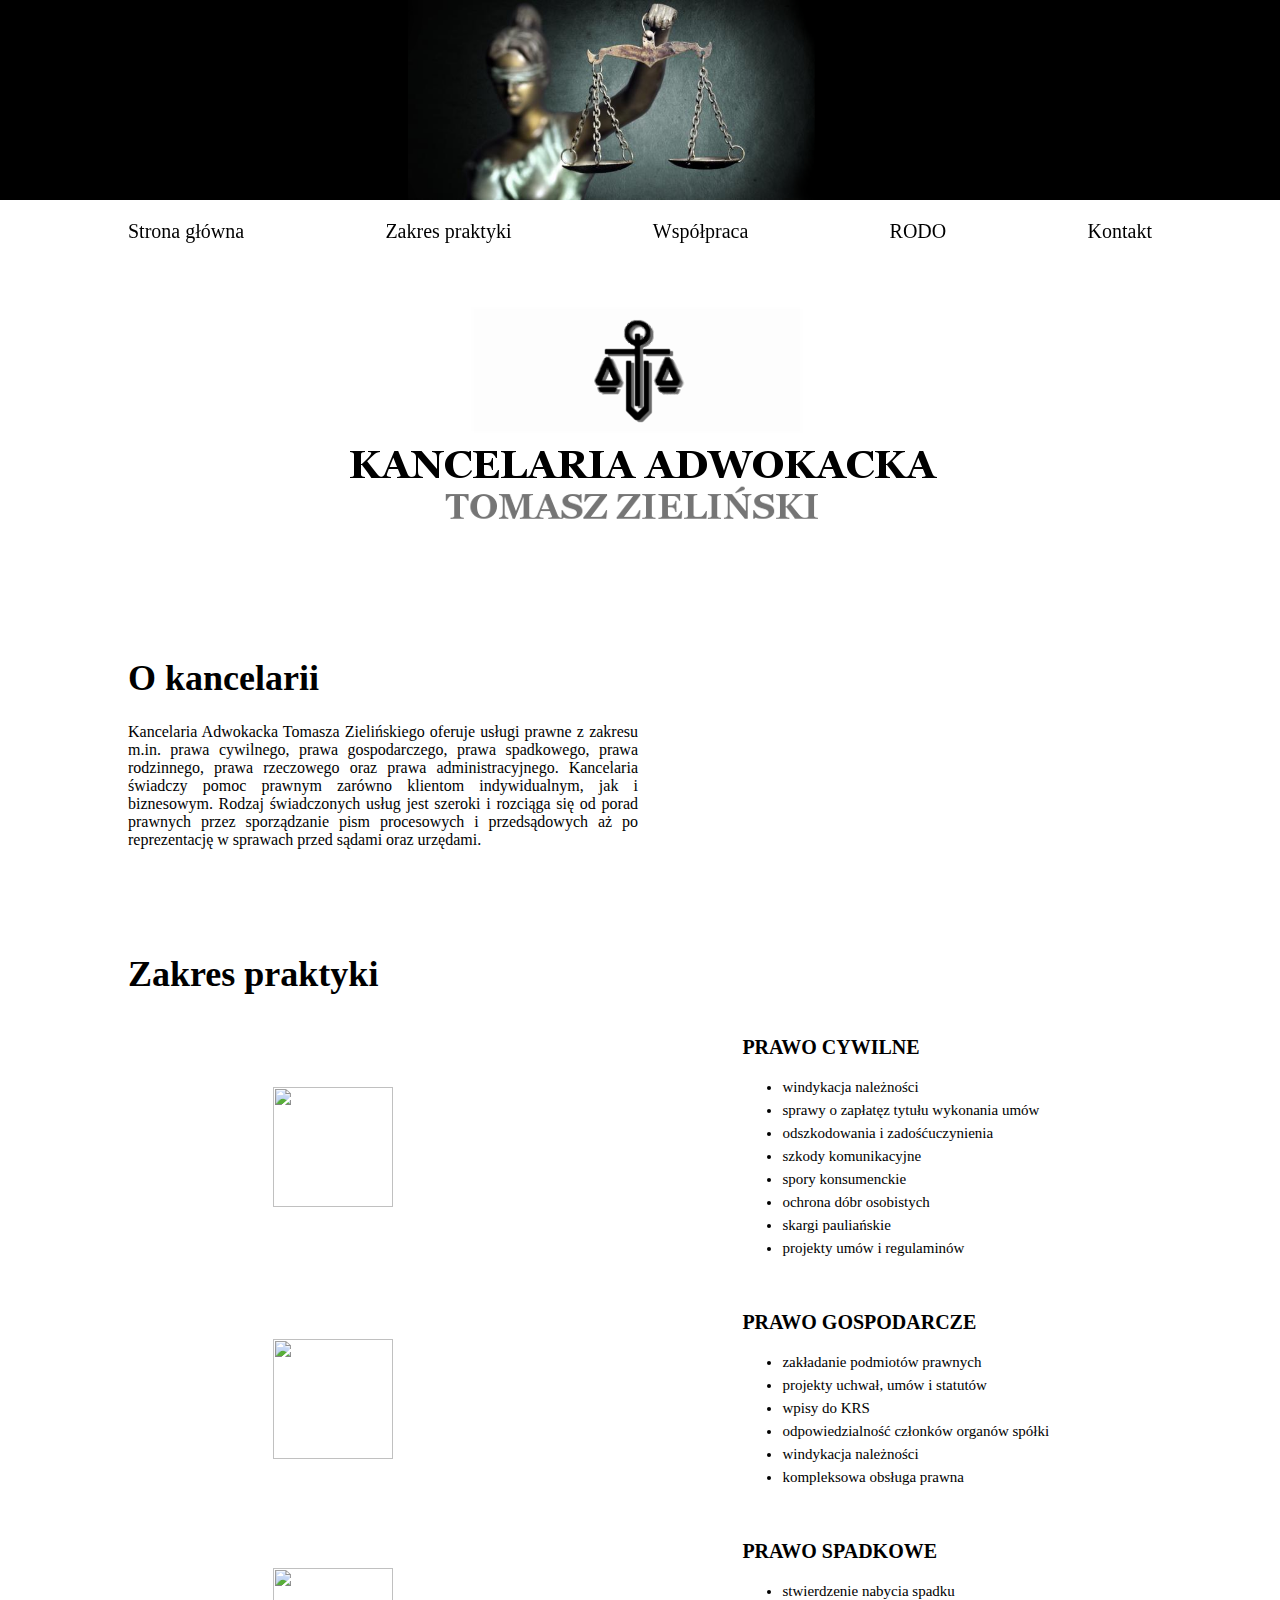
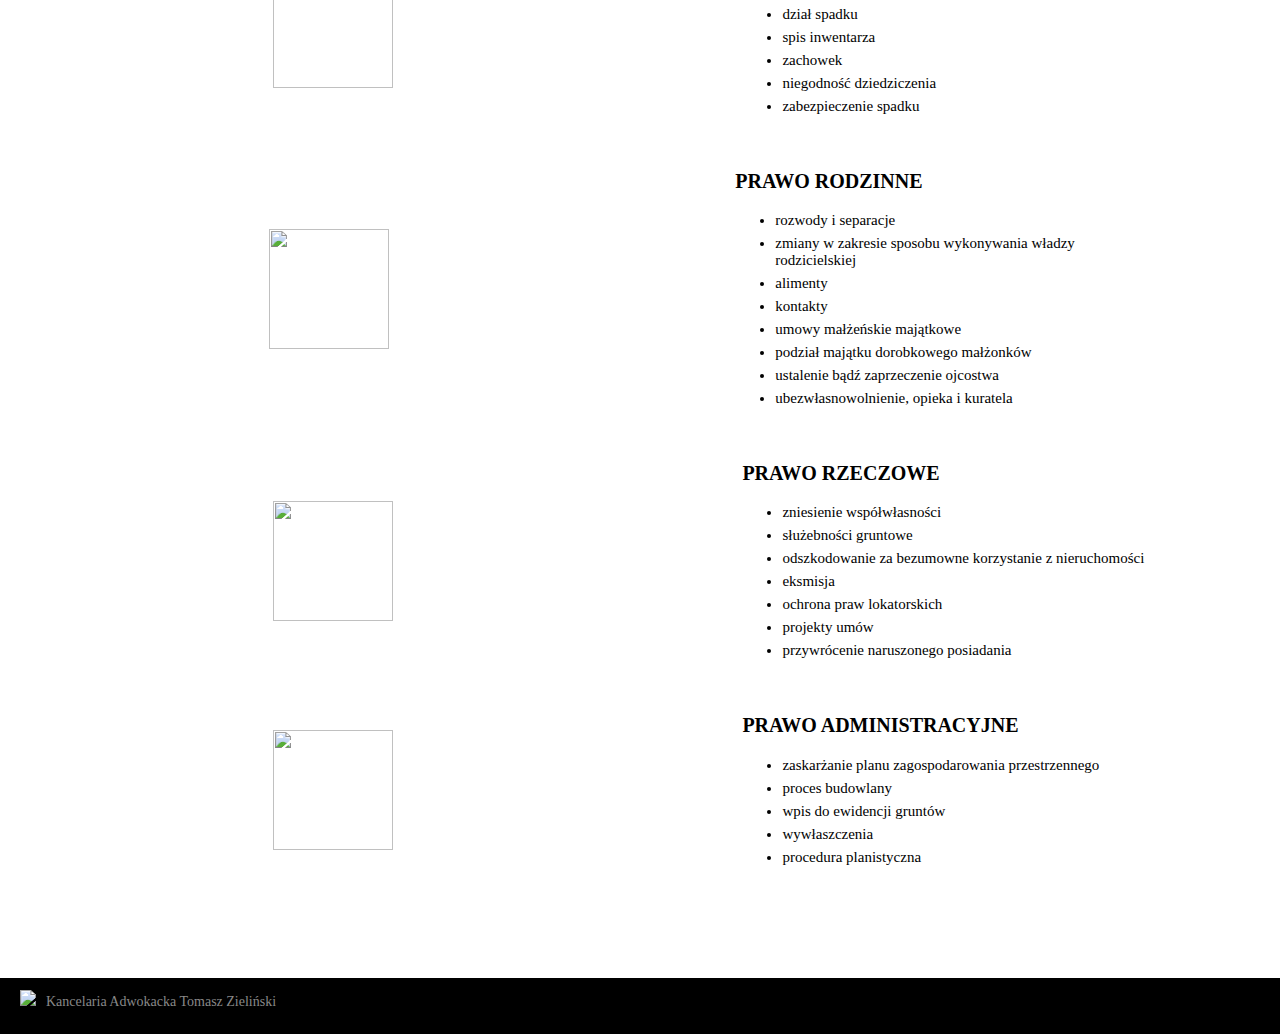
==== commit b0de815f: "pixels adjustment, main, buttons, logo and about" ====
--- a/main.html
+++ b/main.html
@@ -14,9 +14,9 @@
 <body>
 <div id="strona_glowna"></div>
 
-
-<img src="res/background_main2.png" width="100%">
-<div class="buttons-row description-place">
+<div id="main-img-background"></div>
+
+<div class="buttons-row uni-margins">
     <a href="#strona_glowna">Strona główna</a>
     <a href="#zakres_praktyki">Zakres praktyki</a>
     <a href="#wspolpraca">Współpraca</a>
@@ -24,11 +24,13 @@
     <a href="#kontakt">Kontakt</a>
 </div>
 
+
 <div id="logo">
     <img src="res/logo.png">
 </div>
-<div class="description-place">
-    <div id="main" class="long-text tab-content">
+
+<div class="uni-margins">
+    <div id="about">
         <h1>O kancelarii</h1>
         <p>
             Kancelaria Adwokacka Tomasza Zielińskiego oferuje usługi prawne z zakresu m.in.
@@ -42,14 +44,10 @@
 </div>
 
 
-<div class="separator">
-</div>
-
-
-<div id="zakres_praktyki" class=" description-place">
+<div id="zakres_praktyki" class="uni-margins">
+    <div class="separator"></div>
     <h1>Zakres praktyki</h1>
-    <div class="separator2">
-    </div>
+
 
     <div class="realm">
         <div class="name-image">
@@ -149,172 +147,169 @@
 </div>
 
 
-<div class="separator">
-</div>
-
-
-<div id="wspolpraca" class="description-place">
-    <h1>Współpraca</h1>
-    <p>Kancelaria oferuje świadczenie pomocy prawnej zarówno w swej siedzibie, jak i udział adwokata w czynnościach poza
-        tą siedzibą (np. reprezentacja w sądach i organach, negocjacje, mediacja, oględziny rzeczoznawców). </p>
-    <p>
-        <b>Koszt porady prawnej wynosi 200 zł brutto.</b>
-    </p>
-    <p>
-        Ceny innych usług prawnych są ustalane indywidualnie zależnie od stopnia skomplikowania sprawy oraz nakładu
-        pracy adwokata. Wycena konkretnej usługi na życzenie Klienta następuje nieodpłatnie po uzyskaniu informacji
-        koniecznych do jej przedstawienia.
-    </p>
-    <p>Bazą dla określenia wielkości honorarium za prowadzenie sprawy sądowej jest rozporządzenie Ministra
-        Sprawiedliwości z dnia 22 października 2015 r. w sprawie opłat za czynności adwokackie, które uzależnia stawkę
-        od wielkości przedmiotu sprawy (tj. od wielkości dochodzonej kwoty czy wartości przedmiotu będącego źródłem
-        sporu). I tak zgodnie z § 2 tego rozporządzenia stawki wynoszą przy wartości przedmiotu sprawy:
-    </p>
-    <ul>
-        <li>do 500 zł – 90 zł</li>
-        <li>powyżej 500 zł do 1500 zł – 270 zł</li>
-        <li>powyżej 1500 zł do 5000 zł – 900 zł</li>
-        <li>powyżej 5000 zł do 10 000 zł – 1800 zł</li>
-        <li>powyżej 10 000 zł do 50 000 zł – 3600 zł</li>
-        <li>powyżej 50 000 zł do 200 000 zł – 5400 zł</li>
-        <li>powyżej 200 000 zł do 2 000 000 zł – 10 800 zł</li>
-        <li>powyżej 2 000 000 zł do 5 000 000 zł – 15 000 zł</li>
-        <li>powyżej 5 000 000 zł – 25 000 zł.</li>
-    </ul>
-    <p>
-        <b>W przypadku wygranej sprawy sądowej Sąd zgodnie z art. 98 Kodeksu postępowania cywilnego zasądza koszty
-            zastępstwa adwokackiego od strony przegrywającej zgodnie z wysokością stawek opisanych w w/w rozporządzeniu.
-            W
-            takiej sytuacji koszty te są zasądzane na rzecz Klienta i Kancelaria nie traktuje ich jako dodatkowego
-            elementu
-            swojego honorarium.</b>
-    </p>
-    <p>
-        Zależnie od rodzaju sprawy oraz potrzeb Klienta Kancelaria oferuje różne sposoby rozliczania się:
-    <ul>
-        <li>ryczałt – wynagrodzenie w stawce z góry ustalonej, niezależne od liczby godzin pracy adwokata</li>
-        <li>stawka godzinowa – wielkość wynagrodzenia jest uzależniona od liczby przepracowanych przez adwokata w
-            związku ze
-            sprawą godzin
-        </li>
-        <li>ryczałt połączony ze stawką za udział w czynnościach procesowych – wynagrodzenie ryczałtowe powiększone
-            o
-            określoną kwotę za
-            każdorazowy udział adwokata w posiedzeniu lub rozprawie sądowej.
-        </li>
-    </ul>
-    </p>
-    <p>
-        Kancelaria daje możliwość płatności stawek ryczałtowych w ratach w sposób dogodny dla Klienta.<br>
-    </p>
-</div>
-
-
-<div class="separator">
-</div>
-
-<div id="rodo" class="description-place">
-    <h1>RODO</h1>
-
-
-    <p><b>OBOWIĄZEK INFORMACYJNY – art. 13 rozporządzenia Parlamentu Europejskiego i Rady (UE) 2016/679 z 27 kwietnia
-        2016 r. (Dz.Urz.UE.L Nr 119, str. 1; dalej RODO)
-    </b></p>
-    <ol>
-        <li>Administratorem danych osobowych jest adwokat Tomasz Zieliński prowadzący kancelarię adwokacką pod adresem
-            ul. Kraszewskiego 5 w Pruszkowie;
-        </li>
-        <li>Dane osobowe klienta, które podlegają przetwarzaniu, pochodzą od niego samego (z jego oświadczeń i
-            przekazanych przez niego dokumentów), a także z akt sądowych.
-        </li>
-        <li>Celem przetwarzania danych osobowych jest świadczenie pomocy prawnej w rozumieniu art. 4 ustawy z dnia
-            26.5.1982 roku prawo o adwokaturze (Dz.U. nr 16 poz. 124) na rzecz osoby, która udzieliła adwokatowi
-            pełnomocnictwa bądź zleciła wykonanie usługi prawnej, a taże też na rzecz osoby, dla której adwokat został
-            wyznaczony pełnomocnikiem z urzędu;
-        </li>
-        <li>Podstawą prawną przetwarzania danych osobowych jest art. 6 ust. 1 lit. b, c, d, e RODO;
-        </li>
-        <li>Odbiorcami danych osobowych są: sądy; prokuratury; mediatorzy; biegli sądowi; tłumacze przysięgli; urzędy;
-            organy administracji i władzy publicznej; strony i uczestnicy postępowań sądowych, administracyjnych oraz
-            sądowo administracyjnych, a także ich pełnomocnicy; osoby fizyczne i prawne, z którymi prowadzona jest
-            korespondencja w ramach zleconej adwokatowi usługi; banki; placówki Poczty Polskiej;
-        </li>
-        <li>Dane są przechowywane do końca upływu okresu przedawnienia roszczeń związanych z usługą zleconą adwokatowi.
-            Wyjątkiem są dane osobowe w postaci imienia i nazwiska klienta, które są przechowywane aż do zakończenia
-            wykonywania zawodu adwokata z uwagi na konieczność zapobiegnięcia reprezentowania osób o sprzecznych
-            interesach;
-        </li>
-        <li>Klient ma prawo do żądania od administratora dostępu do danych osobowych dotyczących jego osoby oraz do ich
-            sprostowania w sytuacji, gdy dane są nieprawidłowe i niekompletne;
-        </li>
-        <li>Klient ma prawo do żądania usunięcia danych osobowych w sytuacji, gdy przestaną one być niezbędne dla celów,
-            dla których zostały zebrane lub gdy będą one przetwarzane niezgodnie z prawem;
-        </li>
-        <li>Klient ma prawo do żądania ograniczenia przetwarzania danych osobowych w sytuacji, gdy dostrzeże, że jego
-            dane są nieprawidłowe – na okres potrzebny do weryfikacji prawidłowości danych; gdy dane będą przetwarzane
-            niezgodnie z prawem; gdy dane staną się zbędne dla celów, dla których zostały zebrane, ale mogą być
-            potrzebne adwokatowi do obrony lub dochodzenia roszczeń;  gdy klient wniesie sprzeciw wobec przetwarzania
-            danych – do czasu ustalenia, czy prawnie uzasadnione podstawy po stronie adwokata są nadrzędne wobec
-            podstawy sprzeciwu;
-        </li>
-        <li>Klient ma prawo do wniesienia sprzeciwu wobec przetwarzania jego danych osobowych, a także prawo do
-            przenoszenia danych;
-        </li>
-        <li>Klient ma prawo wnieść skargę w związku z przetwarzaniem jego danych osobowych do organu nadzorczego, którym
-            jest Generalny Inspektor Ochrony Danych Osobowych (adres: Generalny Inspektor Ochrony Danych Osobowych, ul.
-            Stawki 2, 00-193 Warszawa);
-        </li>
-        <li>Podanie danych osobowych jest warunkiem ustawowym i umownym koniecznym do świadczenia pomocy prawnej przez
-            adwokata klientowi. Brak podania tych danych uniemożliwiał będzie świadczenie pomocy prawnej. Klient ma
-            wynikający z ustawy obowiązek podania danych osobowych wymaganych odrębnymi przepisami podatkowymi i
-            rachunkowymi;
-        </li>
-        <li>Dane udostępnione przez klienta nie są przekazywane poza obszar Europejskiego Obszaru Gospodarczego;
-        </li>
-        <li>Dane osobowe mogą być przetwarzane również przez upoważnionych pracowników i współpracowników Administratora
-            danych, zależnie od potrzeb związanych z prowadzeniem sprawy. Kompletna lista pracowników i współpracowników
-            może być na życzenie klienta każdorazowo udostępniona przez Administratora danych.
-        </li>
-    </ol>
-</div>
-
-
-<div class="separator">
-</div>
-
-
-<div id="kontakt" class="description-place">
-    <h1>Dane kontaktowe</h1>
-    <div id="contact-data">
-
-        <div id="contact-text">
-            Tel. 531286491<br><br>
-            ul. Kraszewskiego 5<br>
-            05-800 Pruszków<br><br>
-            Godziny otwarcia sekretariatu:<br>
-            pon: 9-16<br>
-            wt: 9-18<br>
-            śr-pt: 9-16<br><br><br>
-
-
-            Celem umówienia się na spotkanie prosimy o kontakt telefoniczny. Istnieje możliwość spotkań poza wyżej
-            wskazanymi godzinami.
-        </div>
-
-
-        <iframe id="map"
-                src="https://www.google.com/maps/embed/v1/place?key=AIzaSyDM_dYw_txxrlqRJA7q3urk1xSiqt5YIu0&q=place_id:ChIJ5dLhzr41GUcRqAHSQsvNzFw"
-                allowfullscreen="">
-        </iframe>
-    </div>
-
-</div>
-
-
-<div class="footer-space">
-</div>
-
-
+<!--<div class="separator">-->
+<!--</div>-->
+
+
+<!--<div id="wspolpraca" class="description-place">-->
+    <!--<h1>Współpraca</h1>-->
+    <!--<p>Kancelaria oferuje świadczenie pomocy prawnej zarówno w swej siedzibie, jak i udział adwokata w czynnościach poza-->
+        <!--tą siedzibą (np. reprezentacja w sądach i organach, negocjacje, mediacja, oględziny rzeczoznawców). </p>-->
+    <!--<p>-->
+        <!--<b>Koszt porady prawnej wynosi 200 zł brutto.</b>-->
+    <!--</p>-->
+    <!--<p>-->
+        <!--Ceny innych usług prawnych są ustalane indywidualnie zależnie od stopnia skomplikowania sprawy oraz nakładu-->
+        <!--pracy adwokata. Wycena konkretnej usługi na życzenie Klienta następuje nieodpłatnie po uzyskaniu informacji-->
+        <!--koniecznych do jej przedstawienia.-->
+    <!--</p>-->
+    <!--<p>Bazą dla określenia wielkości honorarium za prowadzenie sprawy sądowej jest rozporządzenie Ministra-->
+        <!--Sprawiedliwości z dnia 22 października 2015 r. w sprawie opłat za czynności adwokackie, które uzależnia stawkę-->
+        <!--od wielkości przedmiotu sprawy (tj. od wielkości dochodzonej kwoty czy wartości przedmiotu będącego źródłem-->
+        <!--sporu). I tak zgodnie z § 2 tego rozporządzenia stawki wynoszą przy wartości przedmiotu sprawy:-->
+    <!--</p>-->
+    <!--<ul>-->
+        <!--<li>do 500 zł – 90 zł</li>-->
+        <!--<li>powyżej 500 zł do 1500 zł – 270 zł</li>-->
+        <!--<li>powyżej 1500 zł do 5000 zł – 900 zł</li>-->
+        <!--<li>powyżej 5000 zł do 10 000 zł – 1800 zł</li>-->
+        <!--<li>powyżej 10 000 zł do 50 000 zł – 3600 zł</li>-->
+        <!--<li>powyżej 50 000 zł do 200 000 zł – 5400 zł</li>-->
+        <!--<li>powyżej 200 000 zł do 2 000 000 zł – 10 800 zł</li>-->
+        <!--<li>powyżej 2 000 000 zł do 5 000 000 zł – 15 000 zł</li>-->
+        <!--<li>powyżej 5 000 000 zł – 25 000 zł.</li>-->
+    <!--</ul>-->
+    <!--<p>-->
+        <!--<b>W przypadku wygranej sprawy sądowej Sąd zgodnie z art. 98 Kodeksu postępowania cywilnego zasądza koszty-->
+            <!--zastępstwa adwokackiego od strony przegrywającej zgodnie z wysokością stawek opisanych w w/w rozporządzeniu.-->
+            <!--W-->
+            <!--takiej sytuacji koszty te są zasądzane na rzecz Klienta i Kancelaria nie traktuje ich jako dodatkowego-->
+            <!--elementu-->
+            <!--swojego honorarium.</b>-->
+    <!--</p>-->
+    <!--<p>-->
+        <!--Zależnie od rodzaju sprawy oraz potrzeb Klienta Kancelaria oferuje różne sposoby rozliczania się:-->
+    <!--<ul>-->
+        <!--<li>ryczałt – wynagrodzenie w stawce z góry ustalonej, niezależne od liczby godzin pracy adwokata</li>-->
+        <!--<li>stawka godzinowa – wielkość wynagrodzenia jest uzależniona od liczby przepracowanych przez adwokata w-->
+            <!--związku ze-->
+            <!--sprawą godzin-->
+        <!--</li>-->
+        <!--<li>ryczałt połączony ze stawką za udział w czynnościach procesowych – wynagrodzenie ryczałtowe powiększone-->
+            <!--o-->
+            <!--określoną kwotę za-->
+            <!--każdorazowy udział adwokata w posiedzeniu lub rozprawie sądowej.-->
+        <!--</li>-->
+    <!--</ul>-->
+    <!--</p>-->
+    <!--<p>-->
+        <!--Kancelaria daje możliwość płatności stawek ryczałtowych w ratach w sposób dogodny dla Klienta.<br>-->
+    <!--</p>-->
+<!--</div>-->
+
+
+<!--<div class="separator">-->
+<!--</div>-->
+
+<!--<div id="rodo" class="description-place">-->
+    <!--<h1>RODO</h1>-->
+
+
+    <!--<p><b>OBOWIĄZEK INFORMACYJNY – art. 13 rozporządzenia Parlamentu Europejskiego i Rady (UE) 2016/679 z 27 kwietnia-->
+        <!--2016 r. (Dz.Urz.UE.L Nr 119, str. 1; dalej RODO)-->
+    <!--</b></p>-->
+    <!--<ol>-->
+        <!--<li>Administratorem danych osobowych jest adwokat Tomasz Zieliński prowadzący kancelarię adwokacką pod adresem-->
+            <!--ul. Kraszewskiego 5 w Pruszkowie;-->
+        <!--</li>-->
+        <!--<li>Dane osobowe klienta, które podlegają przetwarzaniu, pochodzą od niego samego (z jego oświadczeń i-->
+            <!--przekazanych przez niego dokumentów), a także z akt sądowych.-->
+        <!--</li>-->
+        <!--<li>Celem przetwarzania danych osobowych jest świadczenie pomocy prawnej w rozumieniu art. 4 ustawy z dnia-->
+            <!--26.5.1982 roku prawo o adwokaturze (Dz.U. nr 16 poz. 124) na rzecz osoby, która udzieliła adwokatowi-->
+            <!--pełnomocnictwa bądź zleciła wykonanie usługi prawnej, a taże też na rzecz osoby, dla której adwokat został-->
+            <!--wyznaczony pełnomocnikiem z urzędu;-->
+        <!--</li>-->
+        <!--<li>Podstawą prawną przetwarzania danych osobowych jest art. 6 ust. 1 lit. b, c, d, e RODO;-->
+        <!--</li>-->
+        <!--<li>Odbiorcami danych osobowych są: sądy; prokuratury; mediatorzy; biegli sądowi; tłumacze przysięgli; urzędy;-->
+            <!--organy administracji i władzy publicznej; strony i uczestnicy postępowań sądowych, administracyjnych oraz-->
+            <!--sądowo administracyjnych, a także ich pełnomocnicy; osoby fizyczne i prawne, z którymi prowadzona jest-->
+            <!--korespondencja w ramach zleconej adwokatowi usługi; banki; placówki Poczty Polskiej;-->
+        <!--</li>-->
+        <!--<li>Dane są przechowywane do końca upływu okresu przedawnienia roszczeń związanych z usługą zleconą adwokatowi.-->
+            <!--Wyjątkiem są dane osobowe w postaci imienia i nazwiska klienta, które są przechowywane aż do zakończenia-->
+            <!--wykonywania zawodu adwokata z uwagi na konieczność zapobiegnięcia reprezentowania osób o sprzecznych-->
+            <!--interesach;-->
+        <!--</li>-->
+        <!--<li>Klient ma prawo do żądania od administratora dostępu do danych osobowych dotyczących jego osoby oraz do ich-->
+            <!--sprostowania w sytuacji, gdy dane są nieprawidłowe i niekompletne;-->
+        <!--</li>-->
+        <!--<li>Klient ma prawo do żądania usunięcia danych osobowych w sytuacji, gdy przestaną one być niezbędne dla celów,-->
+            <!--dla których zostały zebrane lub gdy będą one przetwarzane niezgodnie z prawem;-->
+        <!--</li>-->
+        <!--<li>Klient ma prawo do żądania ograniczenia przetwarzania danych osobowych w sytuacji, gdy dostrzeże, że jego-->
+            <!--dane są nieprawidłowe – na okres potrzebny do weryfikacji prawidłowości danych; gdy dane będą przetwarzane-->
+            <!--niezgodnie z prawem; gdy dane staną się zbędne dla celów, dla których zostały zebrane, ale mogą być-->
+            <!--potrzebne adwokatowi do obrony lub dochodzenia roszczeń;  gdy klient wniesie sprzeciw wobec przetwarzania-->
+            <!--danych – do czasu ustalenia, czy prawnie uzasadnione podstawy po stronie adwokata są nadrzędne wobec-->
+            <!--podstawy sprzeciwu;-->
+        <!--</li>-->
+        <!--<li>Klient ma prawo do wniesienia sprzeciwu wobec przetwarzania jego danych osobowych, a także prawo do-->
+            <!--przenoszenia danych;-->
+        <!--</li>-->
+        <!--<li>Klient ma prawo wnieść skargę w związku z przetwarzaniem jego danych osobowych do organu nadzorczego, którym-->
+            <!--jest Generalny Inspektor Ochrony Danych Osobowych (adres: Generalny Inspektor Ochrony Danych Osobowych, ul.-->
+            <!--Stawki 2, 00-193 Warszawa);-->
+        <!--</li>-->
+        <!--<li>Podanie danych osobowych jest warunkiem ustawowym i umownym koniecznym do świadczenia pomocy prawnej przez-->
+            <!--adwokata klientowi. Brak podania tych danych uniemożliwiał będzie świadczenie pomocy prawnej. Klient ma-->
+            <!--wynikający z ustawy obowiązek podania danych osobowych wymaganych odrębnymi przepisami podatkowymi i-->
+            <!--rachunkowymi;-->
+        <!--</li>-->
+        <!--<li>Dane udostępnione przez klienta nie są przekazywane poza obszar Europejskiego Obszaru Gospodarczego;-->
+        <!--</li>-->
+        <!--<li>Dane osobowe mogą być przetwarzane również przez upoważnionych pracowników i współpracowników Administratora-->
+            <!--danych, zależnie od potrzeb związanych z prowadzeniem sprawy. Kompletna lista pracowników i współpracowników-->
+            <!--może być na życzenie klienta każdorazowo udostępniona przez Administratora danych.-->
+        <!--</li>-->
+    <!--</ol>-->
+<!--</div>-->
+
+
+<!--<div class="separator">-->
+<!--</div>-->
+
+
+<!--<div id="kontakt" class="description-place">-->
+    <!--<h1>Dane kontaktowe</h1>-->
+    <!--<div id="contact-data">-->
+
+        <!--<div id="contact-text">-->
+            <!--Tel. 531286491<br><br>-->
+            <!--ul. Kraszewskiego 5<br>-->
+            <!--05-800 Pruszków<br><br>-->
+            <!--Godziny otwarcia sekretariatu:<br>-->
+            <!--pon: 9-16<br>-->
+            <!--wt: 9-18<br>-->
+            <!--śr-pt: 9-16<br><br><br>-->
+
+
+            <!--Celem umówienia się na spotkanie prosimy o kontakt telefoniczny. Istnieje możliwość spotkań poza wyżej-->
+            <!--wskazanymi godzinami.-->
+        <!--</div>-->
+
+
+        <!--<iframe id="map"-->
+                <!--src="https://www.google.com/maps/embed/v1/place?key=AIzaSyDM_dYw_txxrlqRJA7q3urk1xSiqt5YIu0&q=place_id:ChIJ5dLhzr41GUcRqAHSQsvNzFw"-->
+                <!--allowfullscreen="">-->
+        <!--</iframe>-->
+    <!--</div>-->
+
+<!--</div>-->
+
+
+<div class="footer-space"></div>
 <div class="footer">
     <img id="footerImg" src="res/logo_mini.png">
     <div id="footerTxt">
--- a/style.css
+++ b/style.css
@@ -1,14 +1,11 @@
-
 html {
   height: 100%;
   scroll-behavior: smooth;
 }
 
-
 body {
     position: relative;
     min-height: 100%;
-    //background-color: #363941;
     background-color: white;
     margin: 0px;
     padding: 0px;
@@ -18,16 +15,46 @@
     font-size: 16px;
 }
 
-
-button {
-    background-color: transparent;
-    color: black;
-    text-align: center;
-    font-size: 20px;
-    padding-top:20px;
-    padding-bottom:20px;
-    border: none;
-    font-family: Georgia;
+h1 {
+    font-size: 36px;
+}
+p {
+    text-align: justify;
+    font-size: 16px;
+}
+li {
+    padding-top: 3px;
+    padding-bottom: 3px;
+}
+
+.uni-margins {
+    margin: auto;
+    width: 80%;
+    max-width: 1400px;
+}
+
+.separator{
+    height: 64px;
+}
+
+@media only screen and (max-width: 560px) {
+  .buttons-row{
+    visibility: hidden;
+  }
+  .uni-margins {
+    margin: 0;
+    padding: 0 7px;
+  }
+}
+
+
+#main-img-background {
+    background-image: url("res/background_main2.png");
+    height: 200px;
+    background-color: black;
+    background-position: center;
+    background-size: auto 100%;
+    background-repeat: no-repeat;
 }
 
 .buttons-row {
@@ -35,7 +62,6 @@
     justify-content: space-between;
     align-items: flex-start;
     background-color: white;
-
     position: -webkit-sticky;
     position: sticky;
     top: 0;
@@ -45,19 +71,16 @@
     color: black;
     text-align: center;
     font-size: 20px;
-    padding-top:20px;
-    padding-bottom:20px;
-    font-family: Georgia;
+    padding-top: 20px;
     text-decoration: none;
 }
 .buttons-row a::after{
-    text-align: center;
     content: "";
     position: relative;
     display: inline-block;
     width: 100%;
     height: 2px;
-    background-color: green;
+    background-color: black;
     visibility: hidden;
     -webkit-transform: scaleX(0);
     transform: scaleX(0);
@@ -65,53 +88,37 @@
     transition: all 0.3s ease-in-out 0s;
 }
 .buttons-row a:hover::after{
-  visibility: visible;
-  -webkit-transform: scaleX(1);
-  transform: scaleX(1);
-}
-
-
+    visibility: visible;
+    -webkit-transform: scaleX(1);
+    transform: scaleX(1);
+}
+#buttons-separator {
+    background-color: black;
+    height: 2px;
+}
 
 
 #logo img{
-    padding-top: 50px;
-    max-width: 50%;
-    display: block;
-    margin: auto;
-}
-
-h1 {
-    font-size: 36px;
-}
-p {
-    text-align: justify;
-    font-size: 16px;
-}
-li {
-padding-top: 3px;
-padding-bottom: 3px;
-}
-.long-text{
+    max-width:100%;
+    height:auto;
+    display:block;
+    margin:auto;
+}
+
+
+
+#about{
     padding-top: 50px;
     max-width: 510px
 }
 
-.description-place {
-    margin: auto;
-    width: 70%;
-}
-.separator{
-    height: 100px;
-}
-.separator2{
-    height: 30px;
-}
-
-.tab-content{
-}
-
-.tab-link {
-}
+
+
+
+
+
+
+
 
 
 
@@ -140,6 +147,10 @@
 .realm h2 {
     font-size: 20px;
 }
+
+
+
+
 
 
 
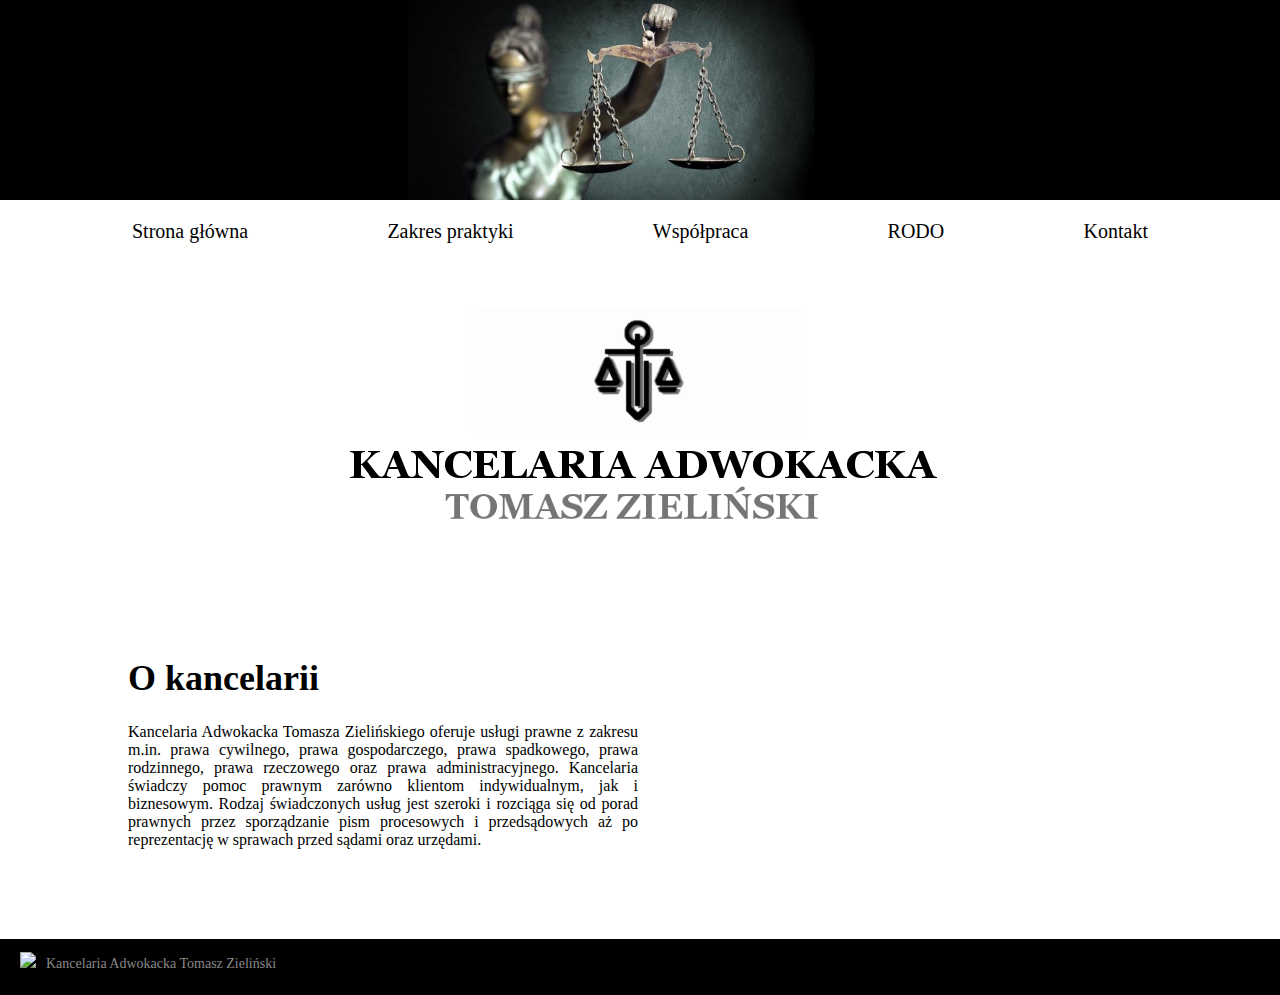
==== commit 4bc5f59f: "pixels adjustment again, main, buttons, logo and about" ====
--- a/main.html
+++ b/main.html
@@ -44,107 +44,107 @@
 </div>
 
 
-<div id="zakres_praktyki" class="uni-margins">
-    <div class="separator"></div>
-    <h1>Zakres praktyki</h1>
-
-
-    <div class="realm">
-        <div class="name-image">
-            <img src="res/cywilne.png">
-        </div>
-        <div class="description">
-            <h2>PRAWO CYWILNE</h2>
-            <ul>
-                <li>windykacja należności</li>
-                <li>sprawy o zapłatęz tytułu wykonania umów</li>
-                <li>odszkodowania i zadośćuczynienia</li>
-                <li>szkody komunikacyjne</li>
-                <li>spory konsumenckie</li>
-                <li>ochrona dóbr osobistych</li>
-                <li>skargi pauliańskie</li>
-                <li>projekty umów i regulaminów</li>
-            </ul>
-        </div>
-    </div>
-    <div class="realm">
-        <div class="name-image">
-            <img src="res/gospodarcze.png">
-        </div>
-        <div class="description"><h2>PRAWO GOSPODARCZE</h2>
-            <ul>
-                <li>zakładanie podmiotów prawnych</li>
-                <li>projekty uchwał, umów i statutów</li>
-                <li>wpisy do KRS</li>
-                <li>odpowiedzialność członków organów spółki</li>
-                <li>windykacja należności</li>
-                <li>kompleksowa obsługa prawna</li>
-            </ul>
-        </div>
-    </div>
-    <div class="realm">
-        <div class="name-image">
-            <img src="res/spadkowe.png">
-        </div>
-        <div class="description"><h2>PRAWO SPADKOWE</h2>
-            <ul>
-                <li>stwierdzenie nabycia spadku</li>
-                <li>dział spadku</li>
-                <li>spis inwentarza</li>
-                <li>zachowek</li>
-                <li>niegodność dziedziczenia</li>
-                <li>zabezpieczenie spadku</li>
-            </ul>
-        </div>
-    </div>
-    <div class="realm">
-        <div class="name-image">
-            <img src="res/rodzinne.png">
-        </div>
-        <div class="description"><h2>PRAWO RODZINNE</h2>
-            <ul>
-                <li>rozwody i separacje</li>
-                <li>zmiany w zakresie sposobu wykonywania władzy rodzicielskiej</li>
-                <li>alimenty</li>
-                <li>kontakty</li>
-                <li>umowy małżeńskie majątkowe</li>
-                <li>podział majątku dorobkowego małżonków</li>
-                <li>ustalenie bądź zaprzeczenie ojcostwa</li>
-                <li>ubezwłasnowolnienie, opieka i kuratela</li>
-            </ul>
-        </div>
-    </div>
-    <div class="realm">
-        <div class="name-image">
-            <img src="res/rzeczowe.png">
-        </div>
-        <div class="description"><h2>PRAWO RZECZOWE</h2>
-            <ul>
-                <li>zniesienie współwłasności</li>
-                <li>służebności gruntowe</li>
-                <li>odszkodowanie za bezumowne korzystanie z nieruchomości</li>
-                <li>eksmisja</li>
-                <li>ochrona praw lokatorskich</li>
-                <li>projekty umów</li>
-                <li>przywrócenie naruszonego posiadania</li>
-            </ul>
-        </div>
-    </div>
-    <div class="realm">
-        <div class="name-image">
-            <img src="res/administracyjne.png">
-        </div>
-        <div class="description"><h2>PRAWO ADMINISTRACYJNE</h2>
-            <ul>
-                <li>zaskarżanie planu zagospodarowania przestrzennego</li>
-                <li>proces budowlany</li>
-                <li>wpis do ewidencji gruntów</li>
-                <li>wywłaszczenia</li>
-                <li>procedura planistyczna</li>
-            </ul>
-        </div>
-    </div>
-</div>
+<!--<div id="zakres_praktyki" class="uni-margins">-->
+    <!--<div class="separator"></div>-->
+    <!--<h1>Zakres praktyki</h1>-->
+
+
+    <!--<div class="realm">-->
+        <!--<div class="name-image">-->
+            <!--<img src="res/cywilne.png">-->
+        <!--</div>-->
+        <!--<div class="description">-->
+            <!--<h2>PRAWO CYWILNE</h2>-->
+            <!--<ul>-->
+                <!--<li>windykacja należności</li>-->
+                <!--<li>sprawy o zapłatęz tytułu wykonania umów</li>-->
+                <!--<li>odszkodowania i zadośćuczynienia</li>-->
+                <!--<li>szkody komunikacyjne</li>-->
+                <!--<li>spory konsumenckie</li>-->
+                <!--<li>ochrona dóbr osobistych</li>-->
+                <!--<li>skargi pauliańskie</li>-->
+                <!--<li>projekty umów i regulaminów</li>-->
+            <!--</ul>-->
+        <!--</div>-->
+    <!--</div>-->
+    <!--<div class="realm">-->
+        <!--<div class="name-image">-->
+            <!--<img src="res/gospodarcze.png">-->
+        <!--</div>-->
+        <!--<div class="description"><h2>PRAWO GOSPODARCZE</h2>-->
+            <!--<ul>-->
+                <!--<li>zakładanie podmiotów prawnych</li>-->
+                <!--<li>projekty uchwał, umów i statutów</li>-->
+                <!--<li>wpisy do KRS</li>-->
+                <!--<li>odpowiedzialność członków organów spółki</li>-->
+                <!--<li>windykacja należności</li>-->
+                <!--<li>kompleksowa obsługa prawna</li>-->
+            <!--</ul>-->
+        <!--</div>-->
+    <!--</div>-->
+    <!--<div class="realm">-->
+        <!--<div class="name-image">-->
+            <!--<img src="res/spadkowe.png">-->
+        <!--</div>-->
+        <!--<div class="description"><h2>PRAWO SPADKOWE</h2>-->
+            <!--<ul>-->
+                <!--<li>stwierdzenie nabycia spadku</li>-->
+                <!--<li>dział spadku</li>-->
+                <!--<li>spis inwentarza</li>-->
+                <!--<li>zachowek</li>-->
+                <!--<li>niegodność dziedziczenia</li>-->
+                <!--<li>zabezpieczenie spadku</li>-->
+            <!--</ul>-->
+        <!--</div>-->
+    <!--</div>-->
+    <!--<div class="realm">-->
+        <!--<div class="name-image">-->
+            <!--<img src="res/rodzinne.png">-->
+        <!--</div>-->
+        <!--<div class="description"><h2>PRAWO RODZINNE</h2>-->
+            <!--<ul>-->
+                <!--<li>rozwody i separacje</li>-->
+                <!--<li>zmiany w zakresie sposobu wykonywania władzy rodzicielskiej</li>-->
+                <!--<li>alimenty</li>-->
+                <!--<li>kontakty</li>-->
+                <!--<li>umowy małżeńskie majątkowe</li>-->
+                <!--<li>podział majątku dorobkowego małżonków</li>-->
+                <!--<li>ustalenie bądź zaprzeczenie ojcostwa</li>-->
+                <!--<li>ubezwłasnowolnienie, opieka i kuratela</li>-->
+            <!--</ul>-->
+        <!--</div>-->
+    <!--</div>-->
+    <!--<div class="realm">-->
+        <!--<div class="name-image">-->
+            <!--<img src="res/rzeczowe.png">-->
+        <!--</div>-->
+        <!--<div class="description"><h2>PRAWO RZECZOWE</h2>-->
+            <!--<ul>-->
+                <!--<li>zniesienie współwłasności</li>-->
+                <!--<li>służebności gruntowe</li>-->
+                <!--<li>odszkodowanie za bezumowne korzystanie z nieruchomości</li>-->
+                <!--<li>eksmisja</li>-->
+                <!--<li>ochrona praw lokatorskich</li>-->
+                <!--<li>projekty umów</li>-->
+                <!--<li>przywrócenie naruszonego posiadania</li>-->
+            <!--</ul>-->
+        <!--</div>-->
+    <!--</div>-->
+    <!--<div class="realm">-->
+        <!--<div class="name-image">-->
+            <!--<img src="res/administracyjne.png">-->
+        <!--</div>-->
+        <!--<div class="description"><h2>PRAWO ADMINISTRACYJNE</h2>-->
+            <!--<ul>-->
+                <!--<li>zaskarżanie planu zagospodarowania przestrzennego</li>-->
+                <!--<li>proces budowlany</li>-->
+                <!--<li>wpis do ewidencji gruntów</li>-->
+                <!--<li>wywłaszczenia</li>-->
+                <!--<li>procedura planistyczna</li>-->
+            <!--</ul>-->
+        <!--</div>-->
+    <!--</div>-->
+<!--</div>-->
 
 
 <!--<div class="separator">-->
--- a/style.css
+++ b/style.css
@@ -17,6 +17,7 @@
 
 h1 {
     font-size: 36px;
+    max-width:100%
 }
 p {
     text-align: justify;
@@ -39,11 +40,12 @@
 
 @media only screen and (max-width: 560px) {
   .buttons-row{
-    visibility: hidden;
+    display:none;
+    visibility:hidden;
   }
   .uni-margins {
-    margin: 0;
-    padding: 0 7px;
+    width:96%;
+    margin: auto;
   }
 }
 
@@ -51,6 +53,7 @@
 #main-img-background {
     background-image: url("res/background_main2.png");
     height: 200px;
+    width: 100%;
     background-color: black;
     background-position: center;
     background-size: auto 100%;
@@ -58,6 +61,7 @@
 }
 
 .buttons-row {
+    padding-top: 20px;
     display: flex;
     justify-content: space-between;
     align-items: flex-start;
@@ -68,10 +72,10 @@
 }
 
 .buttons-row a{
+    padding: 0 4px;
     color: black;
     text-align: center;
     font-size: 20px;
-    padding-top: 20px;
     text-decoration: none;
 }
 .buttons-row a::after{
@@ -109,7 +113,7 @@
 
 #about{
     padding-top: 50px;
-    max-width: 510px
+    max-width: 510px;
 }
 
 
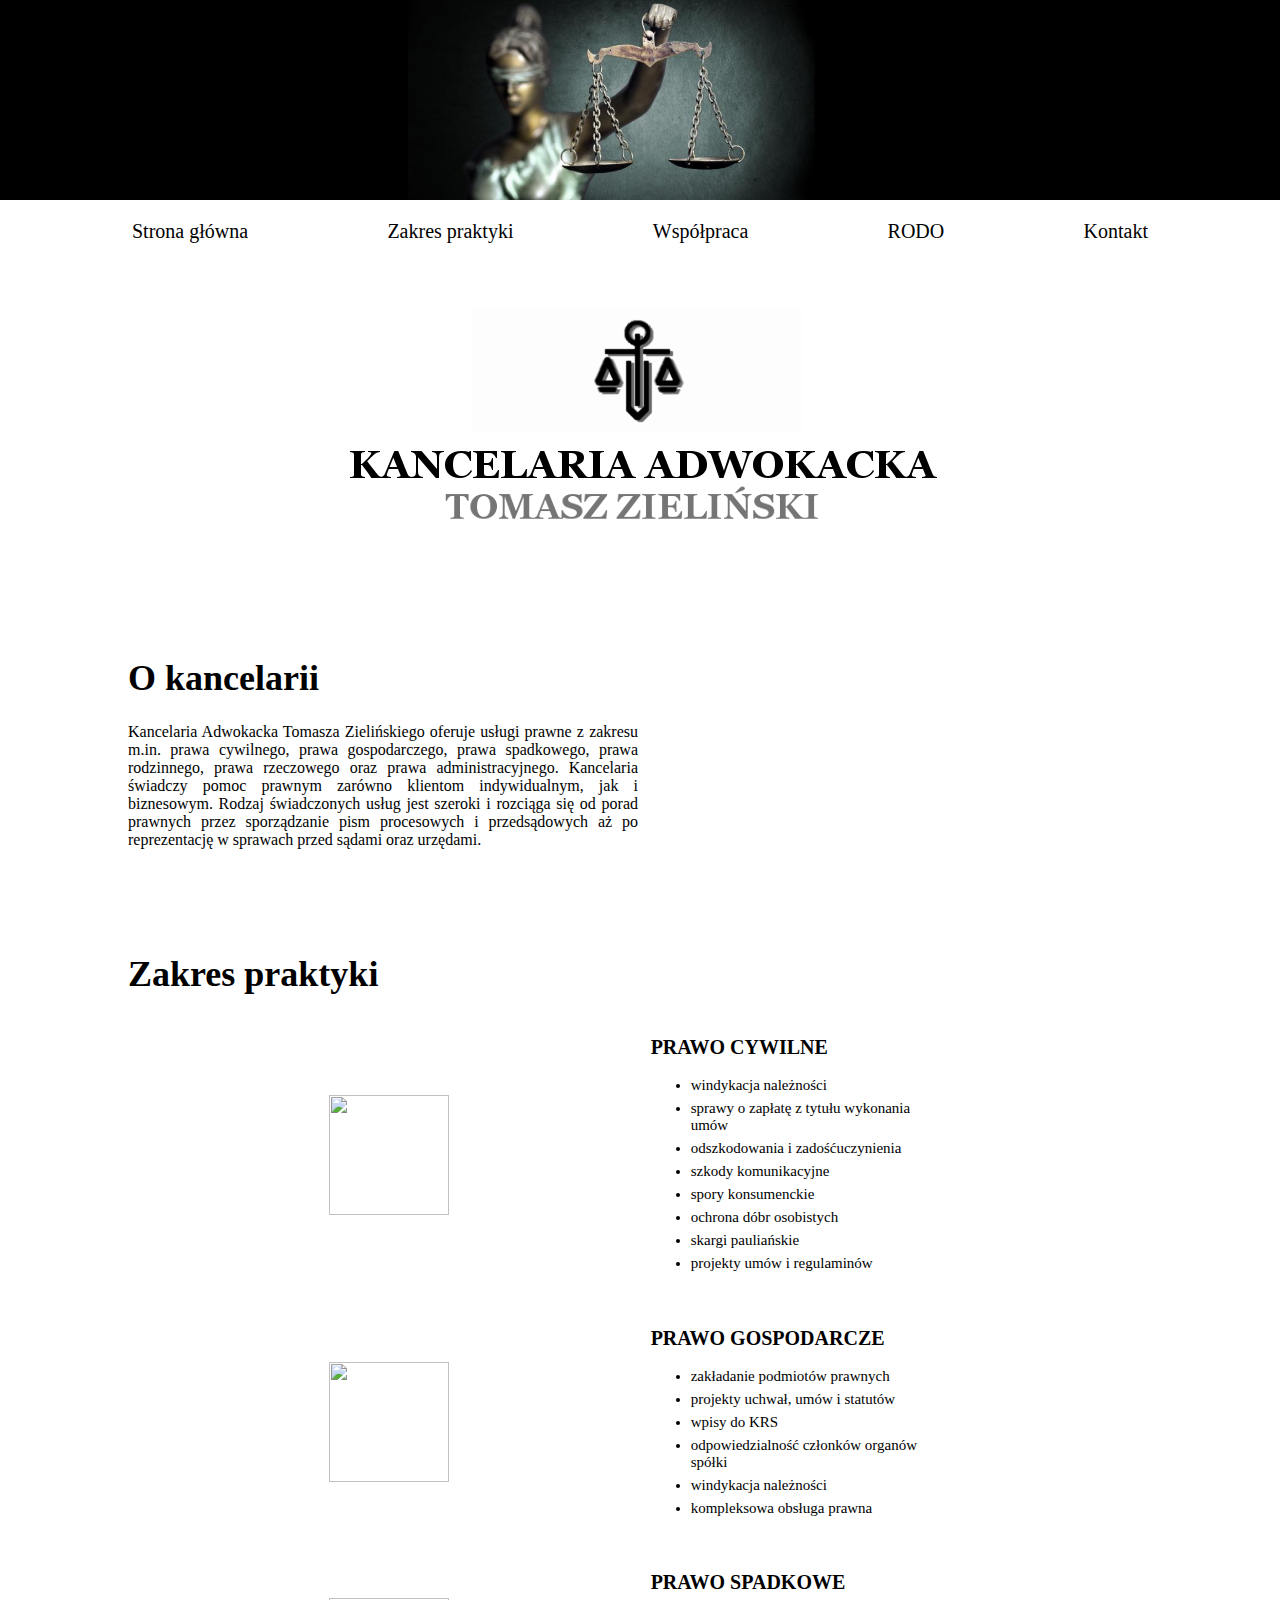
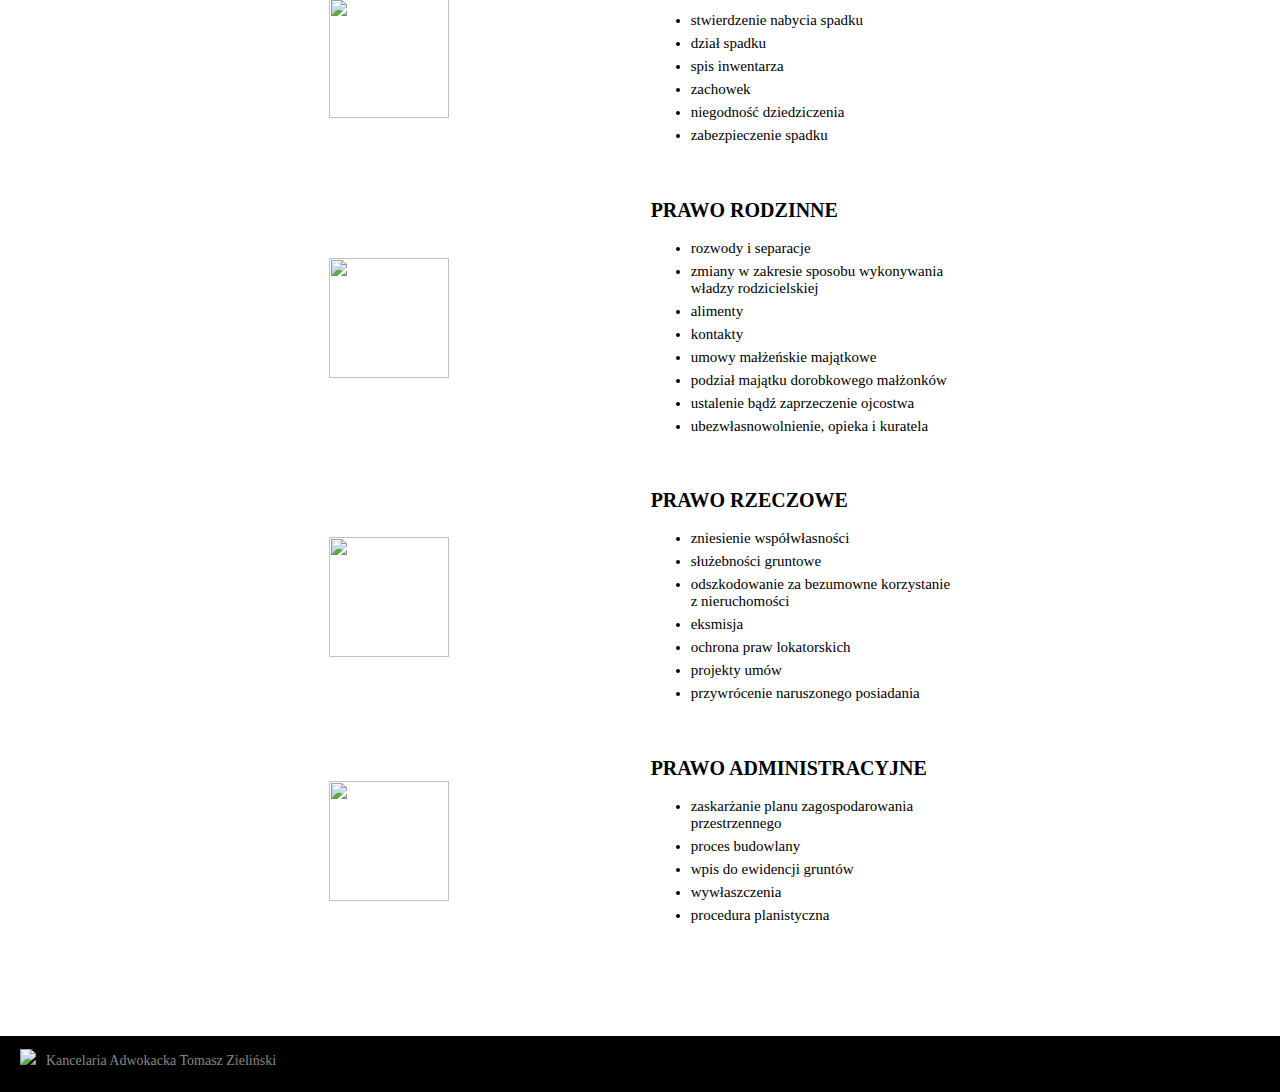
==== commit 37f3ec82: "pixels adjustmet, realms" ====
--- a/main.html
+++ b/main.html
@@ -44,107 +44,123 @@
 </div>
 
 
-<!--<div id="zakres_praktyki" class="uni-margins">-->
-    <!--<div class="separator"></div>-->
-    <!--<h1>Zakres praktyki</h1>-->
-
-
-    <!--<div class="realm">-->
-        <!--<div class="name-image">-->
-            <!--<img src="res/cywilne.png">-->
-        <!--</div>-->
-        <!--<div class="description">-->
-            <!--<h2>PRAWO CYWILNE</h2>-->
-            <!--<ul>-->
-                <!--<li>windykacja należności</li>-->
-                <!--<li>sprawy o zapłatęz tytułu wykonania umów</li>-->
-                <!--<li>odszkodowania i zadośćuczynienia</li>-->
-                <!--<li>szkody komunikacyjne</li>-->
-                <!--<li>spory konsumenckie</li>-->
-                <!--<li>ochrona dóbr osobistych</li>-->
-                <!--<li>skargi pauliańskie</li>-->
-                <!--<li>projekty umów i regulaminów</li>-->
-            <!--</ul>-->
-        <!--</div>-->
-    <!--</div>-->
-    <!--<div class="realm">-->
-        <!--<div class="name-image">-->
-            <!--<img src="res/gospodarcze.png">-->
-        <!--</div>-->
-        <!--<div class="description"><h2>PRAWO GOSPODARCZE</h2>-->
-            <!--<ul>-->
-                <!--<li>zakładanie podmiotów prawnych</li>-->
-                <!--<li>projekty uchwał, umów i statutów</li>-->
-                <!--<li>wpisy do KRS</li>-->
-                <!--<li>odpowiedzialność członków organów spółki</li>-->
-                <!--<li>windykacja należności</li>-->
-                <!--<li>kompleksowa obsługa prawna</li>-->
-            <!--</ul>-->
-        <!--</div>-->
-    <!--</div>-->
-    <!--<div class="realm">-->
-        <!--<div class="name-image">-->
-            <!--<img src="res/spadkowe.png">-->
-        <!--</div>-->
-        <!--<div class="description"><h2>PRAWO SPADKOWE</h2>-->
-            <!--<ul>-->
-                <!--<li>stwierdzenie nabycia spadku</li>-->
-                <!--<li>dział spadku</li>-->
-                <!--<li>spis inwentarza</li>-->
-                <!--<li>zachowek</li>-->
-                <!--<li>niegodność dziedziczenia</li>-->
-                <!--<li>zabezpieczenie spadku</li>-->
-            <!--</ul>-->
-        <!--</div>-->
-    <!--</div>-->
-    <!--<div class="realm">-->
-        <!--<div class="name-image">-->
-            <!--<img src="res/rodzinne.png">-->
-        <!--</div>-->
-        <!--<div class="description"><h2>PRAWO RODZINNE</h2>-->
-            <!--<ul>-->
-                <!--<li>rozwody i separacje</li>-->
-                <!--<li>zmiany w zakresie sposobu wykonywania władzy rodzicielskiej</li>-->
-                <!--<li>alimenty</li>-->
-                <!--<li>kontakty</li>-->
-                <!--<li>umowy małżeńskie majątkowe</li>-->
-                <!--<li>podział majątku dorobkowego małżonków</li>-->
-                <!--<li>ustalenie bądź zaprzeczenie ojcostwa</li>-->
-                <!--<li>ubezwłasnowolnienie, opieka i kuratela</li>-->
-            <!--</ul>-->
-        <!--</div>-->
-    <!--</div>-->
-    <!--<div class="realm">-->
-        <!--<div class="name-image">-->
-            <!--<img src="res/rzeczowe.png">-->
-        <!--</div>-->
-        <!--<div class="description"><h2>PRAWO RZECZOWE</h2>-->
-            <!--<ul>-->
-                <!--<li>zniesienie współwłasności</li>-->
-                <!--<li>służebności gruntowe</li>-->
-                <!--<li>odszkodowanie za bezumowne korzystanie z nieruchomości</li>-->
-                <!--<li>eksmisja</li>-->
-                <!--<li>ochrona praw lokatorskich</li>-->
-                <!--<li>projekty umów</li>-->
-                <!--<li>przywrócenie naruszonego posiadania</li>-->
-            <!--</ul>-->
-        <!--</div>-->
-    <!--</div>-->
-    <!--<div class="realm">-->
-        <!--<div class="name-image">-->
-            <!--<img src="res/administracyjne.png">-->
-        <!--</div>-->
-        <!--<div class="description"><h2>PRAWO ADMINISTRACYJNE</h2>-->
-            <!--<ul>-->
-                <!--<li>zaskarżanie planu zagospodarowania przestrzennego</li>-->
-                <!--<li>proces budowlany</li>-->
-                <!--<li>wpis do ewidencji gruntów</li>-->
-                <!--<li>wywłaszczenia</li>-->
-                <!--<li>procedura planistyczna</li>-->
-            <!--</ul>-->
-        <!--</div>-->
-    <!--</div>-->
-<!--</div>-->
+<div id="zakres_praktyki" class="uni-margins">
+    <div class="separator"></div>
+    <h1>Zakres praktyki</h1>
+
+    <div class="realm">
+        <div class="realm-image">
+            <img src="res/cywilne.png">
+        </div>
+        <div class="realm-description">
+            <div class="realm-txt">
+                <h2>PRAWO CYWILNE</h2>
+                <ul>
+                    <li>windykacja należności</li>
+                    <li>sprawy o zapłatę z tytułu wykonania umów</li>
+                    <li>odszkodowania i zadośćuczynienia</li>
+                    <li>szkody komunikacyjne</li>
+                    <li>spory konsumenckie</li>
+                    <li>ochrona dóbr osobistych</li>
+                    <li>skargi pauliańskie</li>
+                    <li>projekty umów i regulaminów</li>
+                </ul>
+            </div>
+        </div>
+    </div>
+    <div class="realm">
+        <div class="realm-image">
+            <img src="res/gospodarcze.png">
+        </div>
+        <div class="realm-description">
+            <div class="realm-txt">
+                <h2>PRAWO GOSPODARCZE</h2>
+                <ul>
+                    <li>zakładanie podmiotów prawnych</li>
+                    <li>projekty uchwał, umów i statutów</li>
+                    <li>wpisy do KRS</li>
+                    <li>odpowiedzialność członków organów spółki</li>
+                    <li>windykacja należności</li>
+                    <li>kompleksowa obsługa prawna</li>
+                </ul>
+            </div>
+        </div>
+    </div>
+    <div class="realm">
+        <div class="realm-image">
+            <img src="res/spadkowe.png">
+        </div>
+        <div class="realm-description">
+            <div class="realm-txt">
+                <h2>PRAWO SPADKOWE</h2>
+                <ul>
+                    <li>stwierdzenie nabycia spadku</li>
+                    <li>dział spadku</li>
+                    <li>spis inwentarza</li>
+                    <li>zachowek</li>
+                    <li>niegodność dziedziczenia</li>
+                    <li>zabezpieczenie spadku</li>
+                </ul>
+            </div>
+        </div>
+    </div>
+    <div class="realm">
+        <div class="realm-image">
+            <img src="res/rodzinne.png">
+        </div>
+        <div class="realm-description">
+            <div class="realm-txt">
+                <h2>PRAWO RODZINNE</h2>
+                <ul>
+                    <li>rozwody i separacje</li>
+                    <li>zmiany w zakresie sposobu wykonywania władzy rodzicielskiej</li>
+                    <li>alimenty</li>
+                    <li>kontakty</li>
+                    <li>umowy małżeńskie majątkowe</li>
+                    <li>podział majątku dorobkowego małżonków</li>
+                    <li>ustalenie bądź zaprzeczenie ojcostwa</li>
+                    <li>ubezwłasnowolnienie, opieka i kuratela</li>
+                </ul>
+            </div>
+        </div>
+    </div>
+    <div class="realm">
+        <div class="realm-image">
+            <img src="res/rzeczowe.png">
+        </div>
+        <div class="realm-description">
+            <div class="realm-txt">
+                <h2>PRAWO RZECZOWE</h2>
+                <ul>
+                    <li>zniesienie współwłasności</li>
+                    <li>służebności gruntowe</li>
+                    <li>odszkodowanie za bezumowne korzystanie z nieruchomości</li>
+                    <li>eksmisja</li>
+                    <li>ochrona praw lokatorskich</li>
+                    <li>projekty umów</li>
+                    <li>przywrócenie naruszonego posiadania</li>
+                </ul>
+            </div>
+        </div>
+    </div>
+    <div class="realm">
+        <div class="realm-image">
+            <img src="res/administracyjne.png">
+        </div>
+        <div class="realm-description">
+            <div class="realm-txt">
+                <h2>PRAWO ADMINISTRACYJNE</h2>
+                <ul>
+                    <li>zaskarżanie planu zagospodarowania przestrzennego</li>
+                    <li>proces budowlany</li>
+                    <li>wpis do ewidencji gruntów</li>
+                    <li>wywłaszczenia</li>
+                    <li>procedura planistyczna</li>
+                </ul>
+            </div>
+        </div>
+    </div>
+</div>
 
 
 <!--<div class="separator">-->
@@ -152,59 +168,59 @@
 
 
 <!--<div id="wspolpraca" class="description-place">-->
-    <!--<h1>Współpraca</h1>-->
-    <!--<p>Kancelaria oferuje świadczenie pomocy prawnej zarówno w swej siedzibie, jak i udział adwokata w czynnościach poza-->
-        <!--tą siedzibą (np. reprezentacja w sądach i organach, negocjacje, mediacja, oględziny rzeczoznawców). </p>-->
-    <!--<p>-->
-        <!--<b>Koszt porady prawnej wynosi 200 zł brutto.</b>-->
-    <!--</p>-->
-    <!--<p>-->
-        <!--Ceny innych usług prawnych są ustalane indywidualnie zależnie od stopnia skomplikowania sprawy oraz nakładu-->
-        <!--pracy adwokata. Wycena konkretnej usługi na życzenie Klienta następuje nieodpłatnie po uzyskaniu informacji-->
-        <!--koniecznych do jej przedstawienia.-->
-    <!--</p>-->
-    <!--<p>Bazą dla określenia wielkości honorarium za prowadzenie sprawy sądowej jest rozporządzenie Ministra-->
-        <!--Sprawiedliwości z dnia 22 października 2015 r. w sprawie opłat za czynności adwokackie, które uzależnia stawkę-->
-        <!--od wielkości przedmiotu sprawy (tj. od wielkości dochodzonej kwoty czy wartości przedmiotu będącego źródłem-->
-        <!--sporu). I tak zgodnie z § 2 tego rozporządzenia stawki wynoszą przy wartości przedmiotu sprawy:-->
-    <!--</p>-->
-    <!--<ul>-->
-        <!--<li>do 500 zł – 90 zł</li>-->
-        <!--<li>powyżej 500 zł do 1500 zł – 270 zł</li>-->
-        <!--<li>powyżej 1500 zł do 5000 zł – 900 zł</li>-->
-        <!--<li>powyżej 5000 zł do 10 000 zł – 1800 zł</li>-->
-        <!--<li>powyżej 10 000 zł do 50 000 zł – 3600 zł</li>-->
-        <!--<li>powyżej 50 000 zł do 200 000 zł – 5400 zł</li>-->
-        <!--<li>powyżej 200 000 zł do 2 000 000 zł – 10 800 zł</li>-->
-        <!--<li>powyżej 2 000 000 zł do 5 000 000 zł – 15 000 zł</li>-->
-        <!--<li>powyżej 5 000 000 zł – 25 000 zł.</li>-->
-    <!--</ul>-->
-    <!--<p>-->
-        <!--<b>W przypadku wygranej sprawy sądowej Sąd zgodnie z art. 98 Kodeksu postępowania cywilnego zasądza koszty-->
-            <!--zastępstwa adwokackiego od strony przegrywającej zgodnie z wysokością stawek opisanych w w/w rozporządzeniu.-->
-            <!--W-->
-            <!--takiej sytuacji koszty te są zasądzane na rzecz Klienta i Kancelaria nie traktuje ich jako dodatkowego-->
-            <!--elementu-->
-            <!--swojego honorarium.</b>-->
-    <!--</p>-->
-    <!--<p>-->
-        <!--Zależnie od rodzaju sprawy oraz potrzeb Klienta Kancelaria oferuje różne sposoby rozliczania się:-->
-    <!--<ul>-->
-        <!--<li>ryczałt – wynagrodzenie w stawce z góry ustalonej, niezależne od liczby godzin pracy adwokata</li>-->
-        <!--<li>stawka godzinowa – wielkość wynagrodzenia jest uzależniona od liczby przepracowanych przez adwokata w-->
-            <!--związku ze-->
-            <!--sprawą godzin-->
-        <!--</li>-->
-        <!--<li>ryczałt połączony ze stawką za udział w czynnościach procesowych – wynagrodzenie ryczałtowe powiększone-->
-            <!--o-->
-            <!--określoną kwotę za-->
-            <!--każdorazowy udział adwokata w posiedzeniu lub rozprawie sądowej.-->
-        <!--</li>-->
-    <!--</ul>-->
-    <!--</p>-->
-    <!--<p>-->
-        <!--Kancelaria daje możliwość płatności stawek ryczałtowych w ratach w sposób dogodny dla Klienta.<br>-->
-    <!--</p>-->
+<!--<h1>Współpraca</h1>-->
+<!--<p>Kancelaria oferuje świadczenie pomocy prawnej zarówno w swej siedzibie, jak i udział adwokata w czynnościach poza-->
+<!--tą siedzibą (np. reprezentacja w sądach i organach, negocjacje, mediacja, oględziny rzeczoznawców). </p>-->
+<!--<p>-->
+<!--<b>Koszt porady prawnej wynosi 200 zł brutto.</b>-->
+<!--</p>-->
+<!--<p>-->
+<!--Ceny innych usług prawnych są ustalane indywidualnie zależnie od stopnia skomplikowania sprawy oraz nakładu-->
+<!--pracy adwokata. Wycena konkretnej usługi na życzenie Klienta następuje nieodpłatnie po uzyskaniu informacji-->
+<!--koniecznych do jej przedstawienia.-->
+<!--</p>-->
+<!--<p>Bazą dla określenia wielkości honorarium za prowadzenie sprawy sądowej jest rozporządzenie Ministra-->
+<!--Sprawiedliwości z dnia 22 października 2015 r. w sprawie opłat za czynności adwokackie, które uzależnia stawkę-->
+<!--od wielkości przedmiotu sprawy (tj. od wielkości dochodzonej kwoty czy wartości przedmiotu będącego źródłem-->
+<!--sporu). I tak zgodnie z § 2 tego rozporządzenia stawki wynoszą przy wartości przedmiotu sprawy:-->
+<!--</p>-->
+<!--<ul>-->
+<!--<li>do 500 zł – 90 zł</li>-->
+<!--<li>powyżej 500 zł do 1500 zł – 270 zł</li>-->
+<!--<li>powyżej 1500 zł do 5000 zł – 900 zł</li>-->
+<!--<li>powyżej 5000 zł do 10 000 zł – 1800 zł</li>-->
+<!--<li>powyżej 10 000 zł do 50 000 zł – 3600 zł</li>-->
+<!--<li>powyżej 50 000 zł do 200 000 zł – 5400 zł</li>-->
+<!--<li>powyżej 200 000 zł do 2 000 000 zł – 10 800 zł</li>-->
+<!--<li>powyżej 2 000 000 zł do 5 000 000 zł – 15 000 zł</li>-->
+<!--<li>powyżej 5 000 000 zł – 25 000 zł.</li>-->
+<!--</ul>-->
+<!--<p>-->
+<!--<b>W przypadku wygranej sprawy sądowej Sąd zgodnie z art. 98 Kodeksu postępowania cywilnego zasądza koszty-->
+<!--zastępstwa adwokackiego od strony przegrywającej zgodnie z wysokością stawek opisanych w w/w rozporządzeniu.-->
+<!--W-->
+<!--takiej sytuacji koszty te są zasądzane na rzecz Klienta i Kancelaria nie traktuje ich jako dodatkowego-->
+<!--elementu-->
+<!--swojego honorarium.</b>-->
+<!--</p>-->
+<!--<p>-->
+<!--Zależnie od rodzaju sprawy oraz potrzeb Klienta Kancelaria oferuje różne sposoby rozliczania się:-->
+<!--<ul>-->
+<!--<li>ryczałt – wynagrodzenie w stawce z góry ustalonej, niezależne od liczby godzin pracy adwokata</li>-->
+<!--<li>stawka godzinowa – wielkość wynagrodzenia jest uzależniona od liczby przepracowanych przez adwokata w-->
+<!--związku ze-->
+<!--sprawą godzin-->
+<!--</li>-->
+<!--<li>ryczałt połączony ze stawką za udział w czynnościach procesowych – wynagrodzenie ryczałtowe powiększone-->
+<!--o-->
+<!--określoną kwotę za-->
+<!--każdorazowy udział adwokata w posiedzeniu lub rozprawie sądowej.-->
+<!--</li>-->
+<!--</ul>-->
+<!--</p>-->
+<!--<p>-->
+<!--Kancelaria daje możliwość płatności stawek ryczałtowych w ratach w sposób dogodny dla Klienta.<br>-->
+<!--</p>-->
 <!--</div>-->
 
 
@@ -212,68 +228,68 @@
 <!--</div>-->
 
 <!--<div id="rodo" class="description-place">-->
-    <!--<h1>RODO</h1>-->
-
-
-    <!--<p><b>OBOWIĄZEK INFORMACYJNY – art. 13 rozporządzenia Parlamentu Europejskiego i Rady (UE) 2016/679 z 27 kwietnia-->
-        <!--2016 r. (Dz.Urz.UE.L Nr 119, str. 1; dalej RODO)-->
-    <!--</b></p>-->
-    <!--<ol>-->
-        <!--<li>Administratorem danych osobowych jest adwokat Tomasz Zieliński prowadzący kancelarię adwokacką pod adresem-->
-            <!--ul. Kraszewskiego 5 w Pruszkowie;-->
-        <!--</li>-->
-        <!--<li>Dane osobowe klienta, które podlegają przetwarzaniu, pochodzą od niego samego (z jego oświadczeń i-->
-            <!--przekazanych przez niego dokumentów), a także z akt sądowych.-->
-        <!--</li>-->
-        <!--<li>Celem przetwarzania danych osobowych jest świadczenie pomocy prawnej w rozumieniu art. 4 ustawy z dnia-->
-            <!--26.5.1982 roku prawo o adwokaturze (Dz.U. nr 16 poz. 124) na rzecz osoby, która udzieliła adwokatowi-->
-            <!--pełnomocnictwa bądź zleciła wykonanie usługi prawnej, a taże też na rzecz osoby, dla której adwokat został-->
-            <!--wyznaczony pełnomocnikiem z urzędu;-->
-        <!--</li>-->
-        <!--<li>Podstawą prawną przetwarzania danych osobowych jest art. 6 ust. 1 lit. b, c, d, e RODO;-->
-        <!--</li>-->
-        <!--<li>Odbiorcami danych osobowych są: sądy; prokuratury; mediatorzy; biegli sądowi; tłumacze przysięgli; urzędy;-->
-            <!--organy administracji i władzy publicznej; strony i uczestnicy postępowań sądowych, administracyjnych oraz-->
-            <!--sądowo administracyjnych, a także ich pełnomocnicy; osoby fizyczne i prawne, z którymi prowadzona jest-->
-            <!--korespondencja w ramach zleconej adwokatowi usługi; banki; placówki Poczty Polskiej;-->
-        <!--</li>-->
-        <!--<li>Dane są przechowywane do końca upływu okresu przedawnienia roszczeń związanych z usługą zleconą adwokatowi.-->
-            <!--Wyjątkiem są dane osobowe w postaci imienia i nazwiska klienta, które są przechowywane aż do zakończenia-->
-            <!--wykonywania zawodu adwokata z uwagi na konieczność zapobiegnięcia reprezentowania osób o sprzecznych-->
-            <!--interesach;-->
-        <!--</li>-->
-        <!--<li>Klient ma prawo do żądania od administratora dostępu do danych osobowych dotyczących jego osoby oraz do ich-->
-            <!--sprostowania w sytuacji, gdy dane są nieprawidłowe i niekompletne;-->
-        <!--</li>-->
-        <!--<li>Klient ma prawo do żądania usunięcia danych osobowych w sytuacji, gdy przestaną one być niezbędne dla celów,-->
-            <!--dla których zostały zebrane lub gdy będą one przetwarzane niezgodnie z prawem;-->
-        <!--</li>-->
-        <!--<li>Klient ma prawo do żądania ograniczenia przetwarzania danych osobowych w sytuacji, gdy dostrzeże, że jego-->
-            <!--dane są nieprawidłowe – na okres potrzebny do weryfikacji prawidłowości danych; gdy dane będą przetwarzane-->
-            <!--niezgodnie z prawem; gdy dane staną się zbędne dla celów, dla których zostały zebrane, ale mogą być-->
-            <!--potrzebne adwokatowi do obrony lub dochodzenia roszczeń;  gdy klient wniesie sprzeciw wobec przetwarzania-->
-            <!--danych – do czasu ustalenia, czy prawnie uzasadnione podstawy po stronie adwokata są nadrzędne wobec-->
-            <!--podstawy sprzeciwu;-->
-        <!--</li>-->
-        <!--<li>Klient ma prawo do wniesienia sprzeciwu wobec przetwarzania jego danych osobowych, a także prawo do-->
-            <!--przenoszenia danych;-->
-        <!--</li>-->
-        <!--<li>Klient ma prawo wnieść skargę w związku z przetwarzaniem jego danych osobowych do organu nadzorczego, którym-->
-            <!--jest Generalny Inspektor Ochrony Danych Osobowych (adres: Generalny Inspektor Ochrony Danych Osobowych, ul.-->
-            <!--Stawki 2, 00-193 Warszawa);-->
-        <!--</li>-->
-        <!--<li>Podanie danych osobowych jest warunkiem ustawowym i umownym koniecznym do świadczenia pomocy prawnej przez-->
-            <!--adwokata klientowi. Brak podania tych danych uniemożliwiał będzie świadczenie pomocy prawnej. Klient ma-->
-            <!--wynikający z ustawy obowiązek podania danych osobowych wymaganych odrębnymi przepisami podatkowymi i-->
-            <!--rachunkowymi;-->
-        <!--</li>-->
-        <!--<li>Dane udostępnione przez klienta nie są przekazywane poza obszar Europejskiego Obszaru Gospodarczego;-->
-        <!--</li>-->
-        <!--<li>Dane osobowe mogą być przetwarzane również przez upoważnionych pracowników i współpracowników Administratora-->
-            <!--danych, zależnie od potrzeb związanych z prowadzeniem sprawy. Kompletna lista pracowników i współpracowników-->
-            <!--może być na życzenie klienta każdorazowo udostępniona przez Administratora danych.-->
-        <!--</li>-->
-    <!--</ol>-->
+<!--<h1>RODO</h1>-->
+
+
+<!--<p><b>OBOWIĄZEK INFORMACYJNY – art. 13 rozporządzenia Parlamentu Europejskiego i Rady (UE) 2016/679 z 27 kwietnia-->
+<!--2016 r. (Dz.Urz.UE.L Nr 119, str. 1; dalej RODO)-->
+<!--</b></p>-->
+<!--<ol>-->
+<!--<li>Administratorem danych osobowych jest adwokat Tomasz Zieliński prowadzący kancelarię adwokacką pod adresem-->
+<!--ul. Kraszewskiego 5 w Pruszkowie;-->
+<!--</li>-->
+<!--<li>Dane osobowe klienta, które podlegają przetwarzaniu, pochodzą od niego samego (z jego oświadczeń i-->
+<!--przekazanych przez niego dokumentów), a także z akt sądowych.-->
+<!--</li>-->
+<!--<li>Celem przetwarzania danych osobowych jest świadczenie pomocy prawnej w rozumieniu art. 4 ustawy z dnia-->
+<!--26.5.1982 roku prawo o adwokaturze (Dz.U. nr 16 poz. 124) na rzecz osoby, która udzieliła adwokatowi-->
+<!--pełnomocnictwa bądź zleciła wykonanie usługi prawnej, a taże też na rzecz osoby, dla której adwokat został-->
+<!--wyznaczony pełnomocnikiem z urzędu;-->
+<!--</li>-->
+<!--<li>Podstawą prawną przetwarzania danych osobowych jest art. 6 ust. 1 lit. b, c, d, e RODO;-->
+<!--</li>-->
+<!--<li>Odbiorcami danych osobowych są: sądy; prokuratury; mediatorzy; biegli sądowi; tłumacze przysięgli; urzędy;-->
+<!--organy administracji i władzy publicznej; strony i uczestnicy postępowań sądowych, administracyjnych oraz-->
+<!--sądowo administracyjnych, a także ich pełnomocnicy; osoby fizyczne i prawne, z którymi prowadzona jest-->
+<!--korespondencja w ramach zleconej adwokatowi usługi; banki; placówki Poczty Polskiej;-->
+<!--</li>-->
+<!--<li>Dane są przechowywane do końca upływu okresu przedawnienia roszczeń związanych z usługą zleconą adwokatowi.-->
+<!--Wyjątkiem są dane osobowe w postaci imienia i nazwiska klienta, które są przechowywane aż do zakończenia-->
+<!--wykonywania zawodu adwokata z uwagi na konieczność zapobiegnięcia reprezentowania osób o sprzecznych-->
+<!--interesach;-->
+<!--</li>-->
+<!--<li>Klient ma prawo do żądania od administratora dostępu do danych osobowych dotyczących jego osoby oraz do ich-->
+<!--sprostowania w sytuacji, gdy dane są nieprawidłowe i niekompletne;-->
+<!--</li>-->
+<!--<li>Klient ma prawo do żądania usunięcia danych osobowych w sytuacji, gdy przestaną one być niezbędne dla celów,-->
+<!--dla których zostały zebrane lub gdy będą one przetwarzane niezgodnie z prawem;-->
+<!--</li>-->
+<!--<li>Klient ma prawo do żądania ograniczenia przetwarzania danych osobowych w sytuacji, gdy dostrzeże, że jego-->
+<!--dane są nieprawidłowe – na okres potrzebny do weryfikacji prawidłowości danych; gdy dane będą przetwarzane-->
+<!--niezgodnie z prawem; gdy dane staną się zbędne dla celów, dla których zostały zebrane, ale mogą być-->
+<!--potrzebne adwokatowi do obrony lub dochodzenia roszczeń;  gdy klient wniesie sprzeciw wobec przetwarzania-->
+<!--danych – do czasu ustalenia, czy prawnie uzasadnione podstawy po stronie adwokata są nadrzędne wobec-->
+<!--podstawy sprzeciwu;-->
+<!--</li>-->
+<!--<li>Klient ma prawo do wniesienia sprzeciwu wobec przetwarzania jego danych osobowych, a także prawo do-->
+<!--przenoszenia danych;-->
+<!--</li>-->
+<!--<li>Klient ma prawo wnieść skargę w związku z przetwarzaniem jego danych osobowych do organu nadzorczego, którym-->
+<!--jest Generalny Inspektor Ochrony Danych Osobowych (adres: Generalny Inspektor Ochrony Danych Osobowych, ul.-->
+<!--Stawki 2, 00-193 Warszawa);-->
+<!--</li>-->
+<!--<li>Podanie danych osobowych jest warunkiem ustawowym i umownym koniecznym do świadczenia pomocy prawnej przez-->
+<!--adwokata klientowi. Brak podania tych danych uniemożliwiał będzie świadczenie pomocy prawnej. Klient ma-->
+<!--wynikający z ustawy obowiązek podania danych osobowych wymaganych odrębnymi przepisami podatkowymi i-->
+<!--rachunkowymi;-->
+<!--</li>-->
+<!--<li>Dane udostępnione przez klienta nie są przekazywane poza obszar Europejskiego Obszaru Gospodarczego;-->
+<!--</li>-->
+<!--<li>Dane osobowe mogą być przetwarzane również przez upoważnionych pracowników i współpracowników Administratora-->
+<!--danych, zależnie od potrzeb związanych z prowadzeniem sprawy. Kompletna lista pracowników i współpracowników-->
+<!--może być na życzenie klienta każdorazowo udostępniona przez Administratora danych.-->
+<!--</li>-->
+<!--</ol>-->
 <!--</div>-->
 
 
@@ -282,29 +298,29 @@
 
 
 <!--<div id="kontakt" class="description-place">-->
-    <!--<h1>Dane kontaktowe</h1>-->
-    <!--<div id="contact-data">-->
-
-        <!--<div id="contact-text">-->
-            <!--Tel. 531286491<br><br>-->
-            <!--ul. Kraszewskiego 5<br>-->
-            <!--05-800 Pruszków<br><br>-->
-            <!--Godziny otwarcia sekretariatu:<br>-->
-            <!--pon: 9-16<br>-->
-            <!--wt: 9-18<br>-->
-            <!--śr-pt: 9-16<br><br><br>-->
-
-
-            <!--Celem umówienia się na spotkanie prosimy o kontakt telefoniczny. Istnieje możliwość spotkań poza wyżej-->
-            <!--wskazanymi godzinami.-->
-        <!--</div>-->
-
-
-        <!--<iframe id="map"-->
-                <!--src="https://www.google.com/maps/embed/v1/place?key=AIzaSyDM_dYw_txxrlqRJA7q3urk1xSiqt5YIu0&q=place_id:ChIJ5dLhzr41GUcRqAHSQsvNzFw"-->
-                <!--allowfullscreen="">-->
-        <!--</iframe>-->
-    <!--</div>-->
+<!--<h1>Dane kontaktowe</h1>-->
+<!--<div id="contact-data">-->
+
+<!--<div id="contact-text">-->
+<!--Tel. 531286491<br><br>-->
+<!--ul. Kraszewskiego 5<br>-->
+<!--05-800 Pruszków<br><br>-->
+<!--Godziny otwarcia sekretariatu:<br>-->
+<!--pon: 9-16<br>-->
+<!--wt: 9-18<br>-->
+<!--śr-pt: 9-16<br><br><br>-->
+
+
+<!--Celem umówienia się na spotkanie prosimy o kontakt telefoniczny. Istnieje możliwość spotkań poza wyżej-->
+<!--wskazanymi godzinami.-->
+<!--</div>-->
+
+
+<!--<iframe id="map"-->
+<!--src="https://www.google.com/maps/embed/v1/place?key=AIzaSyDM_dYw_txxrlqRJA7q3urk1xSiqt5YIu0&q=place_id:ChIJ5dLhzr41GUcRqAHSQsvNzFw"-->
+<!--allowfullscreen="">-->
+<!--</iframe>-->
+<!--</div>-->
 
 <!--</div>-->
 
--- a/style.css
+++ b/style.css
@@ -47,6 +47,11 @@
     width:96%;
     margin: auto;
   }
+
+
+.realm-description {
+    width: 80%;
+}
 }
 
 
@@ -110,36 +115,37 @@
 }
 
 
-
 #about{
     padding-top: 50px;
     max-width: 510px;
 }
 
 
-
-
-
-
-
-
-
-
-
 .realm{
     display: flex;
     flex-direction: row;
     align-items: center;
+    justify-content: space-evenly;
     padding-top: 0px;
     padding-bottom: 20px;
-}
-.realm .name-image {
-    display: flex;
-    width:40%;
-    justify-content: space-around;
-    padding-right: 20%
-}
-.realm .description {
+    flex-wrap: wrap;
+}
+.realm .realm-image {
+    display: flex;
+    align-items: center;
+    justify-content: space-evenly;
+}
+.realm .realm-description {
+    display: flex;
+    align-items: center;
+    justify-content: space-evenly;
+
+}
+.realm .realm-txt {
+    width: 300px;
+    max-width: 300px;
+    min-width: 300px;
+
 }
 .realm ul {
     font-size: 15px;
@@ -150,6 +156,7 @@
 }
 .realm h2 {
     font-size: 20px;
+    margin-bottom:0;
 }
 
 
